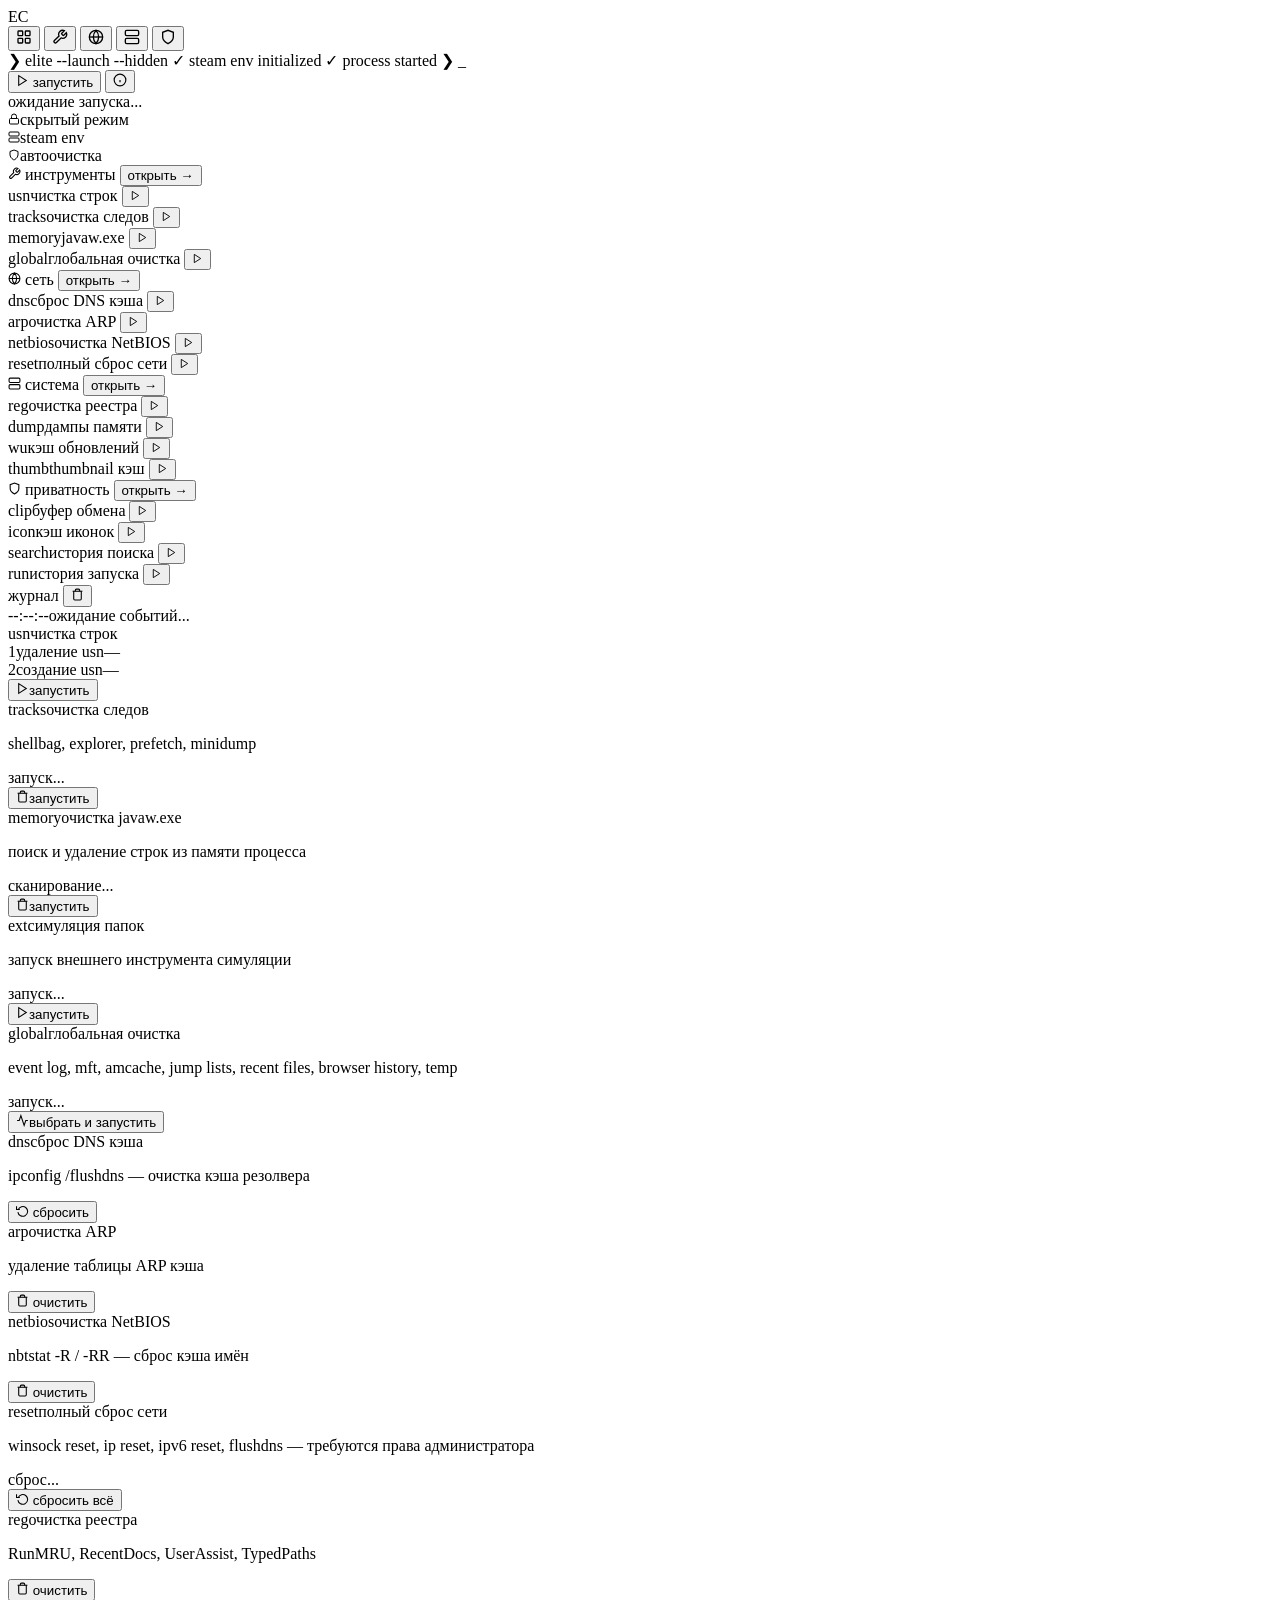
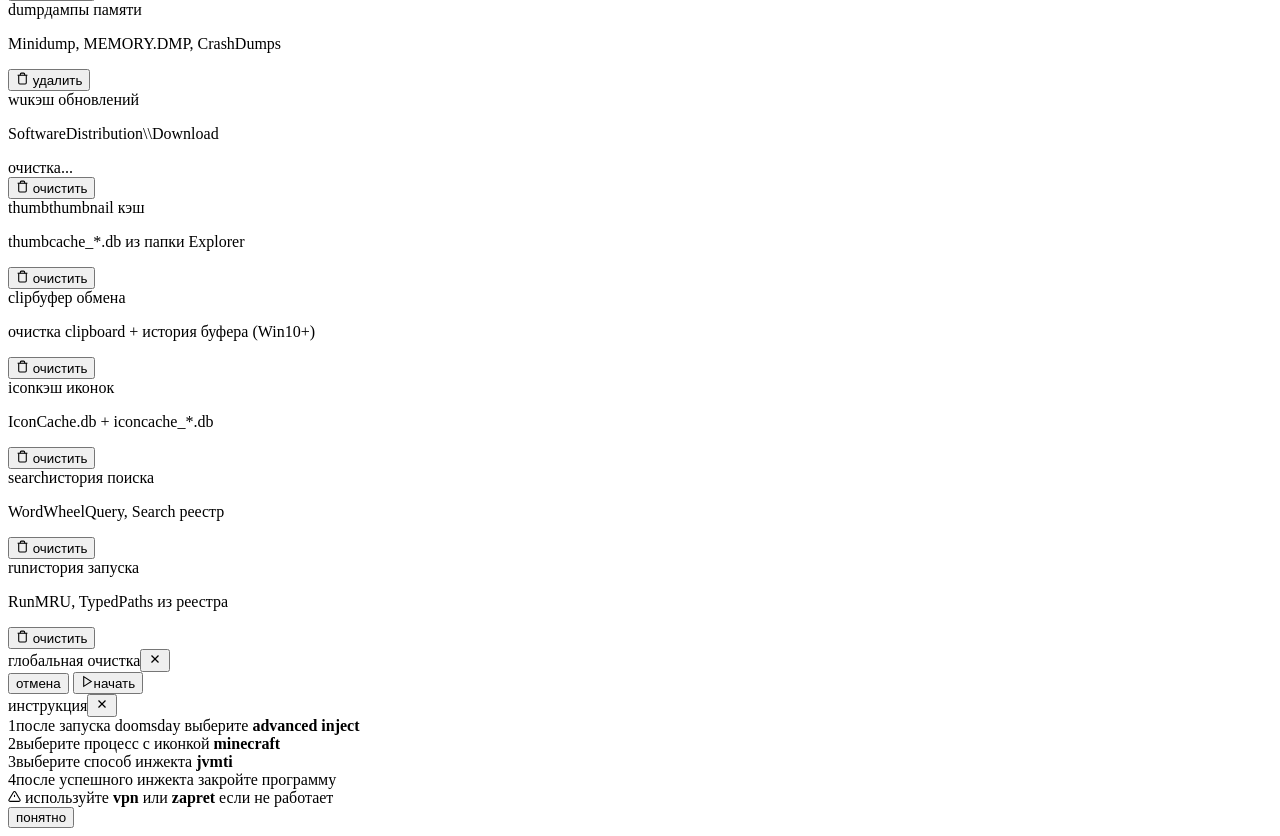
==== static/index.html @ b45880e3 "feat: redesign dashboard with quick-access panels for all sections" ====
<!DOCTYPE html>
<html lang="ru">
<head>
    <meta charset="UTF-8">
    <meta name="viewport" content="width=device-width, initial-scale=1.0">
    <title>EliteCleaner</title>
    <link rel="preconnect" href="https://fonts.googleapis.com">
    <link rel="preconnect" href="https://fonts.gstatic.com" crossorigin>
    <link href="https://fonts.googleapis.com/css2?family=Inter:wght@400;500;600&family=JetBrains+Mono:wght@400;500&display=swap" rel="stylesheet">
    <link rel="stylesheet" href="/css/styles.css">
</head>
<body>
<div class="app">
    <aside class="sidebar">
        <div class="logo">EC</div>
        <nav>
            <button class="nav-btn active" data-tab="dashboard" data-tip="главная">
                <svg viewBox="0 0 24 24" fill="none" stroke="currentColor" stroke-width="2" width="16" height="16">
                    <rect x="3" y="3" width="7" height="7" rx="1"/><rect x="14" y="3" width="7" height="7" rx="1"/>
                    <rect x="3" y="14" width="7" height="7" rx="1"/><rect x="14" y="14" width="7" height="7" rx="1"/>
                </svg>
            </button>
            <button class="nav-btn" data-tab="tools" data-tip="инструменты">
                <svg viewBox="0 0 24 24" fill="none" stroke="currentColor" stroke-width="2" width="16" height="16">
                    <path d="M14.7 6.3a1 1 0 0 0 0 1.4l1.6 1.6a1 1 0 0 0 1.4 0l3.77-3.77a6 6 0 0 1-7.94 7.94l-6.91 6.91a2.12 2.12 0 0 1-3-3l6.91-6.91a6 6 0 0 1 7.94-7.94l-3.76 3.76z"/>
                </svg>
            </button>
            <button class="nav-btn" data-tab="network" data-tip="сеть">
                <svg viewBox="0 0 24 24" fill="none" stroke="currentColor" stroke-width="2" width="16" height="16">
                    <circle cx="12" cy="12" r="10"/><line x1="2" y1="12" x2="22" y2="12"/>
                    <path d="M12 2a15.3 15.3 0 0 1 4 10 15.3 15.3 0 0 1-4 10 15.3 15.3 0 0 1-4-10 15.3 15.3 0 0 1 4-10z"/>
                </svg>
            </button>
            <button class="nav-btn" data-tab="system" data-tip="система">
                <svg viewBox="0 0 24 24" fill="none" stroke="currentColor" stroke-width="2" width="16" height="16">
                    <rect x="2" y="2" width="20" height="8" rx="2"/><rect x="2" y="14" width="20" height="8" rx="2"/>
                    <line x1="6" y1="6" x2="6.01" y2="6"/><line x1="6" y1="18" x2="6.01" y2="18"/>
                </svg>
            </button>
            <button class="nav-btn" data-tab="privacy" data-tip="приватность">
                <svg viewBox="0 0 24 24" fill="none" stroke="currentColor" stroke-width="2" width="16" height="16">
                    <path d="M12 22s8-4 8-10V5l-8-3-8 3v7c0 6 8 10 8 10z"/>
                </svg>
            </button>
        </nav>
        <div class="sdot-wrap"><span class="sdot" id="statusIndicator"></span></div>
    </aside>
    <main class="main">
        <div class="tab active" id="dashboard">
            <!-- Запуск -->
            <div class="card launch-card">
                <div class="launch-left">
                    <div class="mono-block">
                        <span class="mono-line"><span class="p">❯</span> elite --launch --hidden</span>
                        <span class="mono-line"><span class="ok">✓</span> <span class="dim">steam env initialized</span></span>
                        <span class="mono-line"><span class="ok">✓</span> <span class="dim">process started</span></span>
                        <span class="mono-line"><span class="p">❯</span> <span class="blink">_</span></span>
                    </div>
                </div>
                <div class="launch-right">
                    <div class="launch-btns">
                        <button class="btn-run" id="launchBtn">
                            <svg viewBox="0 0 24 24" fill="none" stroke="currentColor" stroke-width="2" width="13" height="13"><polygon points="5 3 19 12 5 21 5 3"/></svg>
                            запустить
                        </button>
                        <button class="btn-icon" id="instructionBtn" title="инструкция">
                            <svg viewBox="0 0 24 24" fill="none" stroke="currentColor" stroke-width="2" width="14" height="14"><circle cx="12" cy="12" r="10"/><line x1="12" y1="16" x2="12" y2="12"/><line x1="12" y1="8" x2="12.01" y2="8"/></svg>
                        </button>
                    </div>
                    <div class="launch-status" id="launchStatus">ожидание запуска...</div>
                </div>
            </div>
            <div class="info-row">
                <div class="info-item"><svg viewBox="0 0 24 24" fill="none" stroke="currentColor" stroke-width="2" width="12" height="12"><rect x="3" y="11" width="18" height="11" rx="2"/><path d="M7 11V7a5 5 0 0 1 10 0v4"/></svg><span>скрытый режим</span></div>
                <div class="info-item"><svg viewBox="0 0 24 24" fill="none" stroke="currentColor" stroke-width="2" width="12" height="12"><rect x="2" y="2" width="20" height="8" rx="2"/><rect x="2" y="14" width="20" height="8" rx="2"/></svg><span>steam env</span></div>
                <div class="info-item"><svg viewBox="0 0 24 24" fill="none" stroke="currentColor" stroke-width="2" width="12" height="12"><path d="M12 22s8-4 8-10V5l-8-3-8 3v7c0 6 8 10 8 10z"/></svg><span>автоочистка</span></div>
            </div>

            <!-- Обзор разделов -->
            <div class="home-sections">
                <!-- Инструменты -->
                <div class="card home-section-card">
                    <div class="home-section-head">
                        <span class="home-section-icon">
                            <svg viewBox="0 0 24 24" fill="none" stroke="currentColor" stroke-width="2" width="13" height="13"><path d="M14.7 6.3a1 1 0 0 0 0 1.4l1.6 1.6a1 1 0 0 0 1.4 0l3.77-3.77a6 6 0 0 1-7.94 7.94l-6.91 6.91a2.12 2.12 0 0 1-3-3l6.91-6.91a6 6 0 0 1 7.94-7.94l-3.76 3.76z"/></svg>
                        </span>
                        <span class="home-section-title">инструменты</span>
                        <button class="home-section-goto" data-tab="tools">открыть →</button>
                    </div>
                    <div class="home-quick-list">
                        <div class="hql-item">
                            <span class="hql-tag">usn</span><span class="hql-name">чистка строк</span>
                            <button class="hql-btn" id="hq-cleanStrings">
                                <svg viewBox="0 0 24 24" fill="none" stroke="currentColor" stroke-width="2" width="11" height="11"><polygon points="5 3 19 12 5 21 5 3"/></svg>
                            </button>
                            <span class="hql-status" id="hq-cleanStrings-status"></span>
                        </div>
                        <div class="hql-item">
                            <span class="hql-tag">tracks</span><span class="hql-name">очистка следов</span>
                            <button class="hql-btn" id="hq-cleanTracks">
                                <svg viewBox="0 0 24 24" fill="none" stroke="currentColor" stroke-width="2" width="11" height="11"><polygon points="5 3 19 12 5 21 5 3"/></svg>
                            </button>
                            <span class="hql-status" id="hq-cleanTracks-status"></span>
                        </div>
                        <div class="hql-item">
                            <span class="hql-tag">memory</span><span class="hql-name">javaw.exe</span>
                            <button class="hql-btn" id="hq-cleanJavaw">
                                <svg viewBox="0 0 24 24" fill="none" stroke="currentColor" stroke-width="2" width="11" height="11"><polygon points="5 3 19 12 5 21 5 3"/></svg>
                            </button>
                            <span class="hql-status" id="hq-cleanJavaw-status"></span>
                        </div>
                        <div class="hql-item">
                            <span class="hql-tag">global</span><span class="hql-name">глобальная очистка</span>
                            <button class="hql-btn" id="hq-globalClean">
                                <svg viewBox="0 0 24 24" fill="none" stroke="currentColor" stroke-width="2" width="11" height="11"><polygon points="5 3 19 12 5 21 5 3"/></svg>
                            </button>
                            <span class="hql-status" id="hq-globalClean-status"></span>
                        </div>
                    </div>
                </div>

                <!-- Сеть -->
                <div class="card home-section-card">
                    <div class="home-section-head">
                        <span class="home-section-icon">
                            <svg viewBox="0 0 24 24" fill="none" stroke="currentColor" stroke-width="2" width="13" height="13"><circle cx="12" cy="12" r="10"/><line x1="2" y1="12" x2="22" y2="12"/><path d="M12 2a15.3 15.3 0 0 1 4 10 15.3 15.3 0 0 1-4 10 15.3 15.3 0 0 1-4-10 15.3 15.3 0 0 1 4-10z"/></svg>
                        </span>
                        <span class="home-section-title">сеть</span>
                        <button class="home-section-goto" data-tab="network">открыть →</button>
                    </div>
                    <div class="home-quick-list">
                        <div class="hql-item">
                            <span class="hql-tag">dns</span><span class="hql-name">сброс DNS кэша</span>
                            <button class="hql-btn" id="hq-flushDns">
                                <svg viewBox="0 0 24 24" fill="none" stroke="currentColor" stroke-width="2" width="11" height="11"><polygon points="5 3 19 12 5 21 5 3"/></svg>
                            </button>
                            <span class="hql-status" id="hq-flushDns-status"></span>
                        </div>
                        <div class="hql-item">
                            <span class="hql-tag">arp</span><span class="hql-name">очистка ARP</span>
                            <button class="hql-btn" id="hq-clearArp">
                                <svg viewBox="0 0 24 24" fill="none" stroke="currentColor" stroke-width="2" width="11" height="11"><polygon points="5 3 19 12 5 21 5 3"/></svg>
                            </button>
                            <span class="hql-status" id="hq-clearArp-status"></span>
                        </div>
                        <div class="hql-item">
                            <span class="hql-tag">netbios</span><span class="hql-name">очистка NetBIOS</span>
                            <button class="hql-btn" id="hq-clearNetbios">
                                <svg viewBox="0 0 24 24" fill="none" stroke="currentColor" stroke-width="2" width="11" height="11"><polygon points="5 3 19 12 5 21 5 3"/></svg>
                            </button>
                            <span class="hql-status" id="hq-clearNetbios-status"></span>
                        </div>
                        <div class="hql-item">
                            <span class="hql-tag">reset</span><span class="hql-name">полный сброс сети</span>
                            <button class="hql-btn" id="hq-resetNetwork">
                                <svg viewBox="0 0 24 24" fill="none" stroke="currentColor" stroke-width="2" width="11" height="11"><polygon points="5 3 19 12 5 21 5 3"/></svg>
                            </button>
                            <span class="hql-status" id="hq-resetNetwork-status"></span>
                        </div>
                    </div>
                </div>

                <!-- Система -->
                <div class="card home-section-card">
                    <div class="home-section-head">
                        <span class="home-section-icon">
                            <svg viewBox="0 0 24 24" fill="none" stroke="currentColor" stroke-width="2" width="13" height="13"><rect x="2" y="2" width="20" height="8" rx="2"/><rect x="2" y="14" width="20" height="8" rx="2"/><line x1="6" y1="6" x2="6.01" y2="6"/><line x1="6" y1="18" x2="6.01" y2="18"/></svg>
                        </span>
                        <span class="home-section-title">система</span>
                        <button class="home-section-goto" data-tab="system">открыть →</button>
                    </div>
                    <div class="home-quick-list">
                        <div class="hql-item">
                            <span class="hql-tag">reg</span><span class="hql-name">очистка реестра</span>
                            <button class="hql-btn" id="hq-cleanRegistry">
                                <svg viewBox="0 0 24 24" fill="none" stroke="currentColor" stroke-width="2" width="11" height="11"><polygon points="5 3 19 12 5 21 5 3"/></svg>
                            </button>
                            <span class="hql-status" id="hq-cleanRegistry-status"></span>
                        </div>
                        <div class="hql-item">
                            <span class="hql-tag">dump</span><span class="hql-name">дампы памяти</span>
                            <button class="hql-btn" id="hq-cleanDumps">
                                <svg viewBox="0 0 24 24" fill="none" stroke="currentColor" stroke-width="2" width="11" height="11"><polygon points="5 3 19 12 5 21 5 3"/></svg>
                            </button>
                            <span class="hql-status" id="hq-cleanDumps-status"></span>
                        </div>
                        <div class="hql-item">
                            <span class="hql-tag">wu</span><span class="hql-name">кэш обновлений</span>
                            <button class="hql-btn" id="hq-cleanWu">
                                <svg viewBox="0 0 24 24" fill="none" stroke="currentColor" stroke-width="2" width="11" height="11"><polygon points="5 3 19 12 5 21 5 3"/></svg>
                            </button>
                            <span class="hql-status" id="hq-cleanWu-status"></span>
                        </div>
                        <div class="hql-item">
                            <span class="hql-tag">thumb</span><span class="hql-name">thumbnail кэш</span>
                            <button class="hql-btn" id="hq-cleanThumbs">
                                <svg viewBox="0 0 24 24" fill="none" stroke="currentColor" stroke-width="2" width="11" height="11"><polygon points="5 3 19 12 5 21 5 3"/></svg>
                            </button>
                            <span class="hql-status" id="hq-cleanThumbs-status"></span>
                        </div>
                    </div>
                </div>

                <!-- Приватность -->
                <div class="card home-section-card">
                    <div class="home-section-head">
                        <span class="home-section-icon">
                            <svg viewBox="0 0 24 24" fill="none" stroke="currentColor" stroke-width="2" width="13" height="13"><path d="M12 22s8-4 8-10V5l-8-3-8 3v7c0 6 8 10 8 10z"/></svg>
                        </span>
                        <span class="home-section-title">приватность</span>
                        <button class="home-section-goto" data-tab="privacy">открыть →</button>
                    </div>
                    <div class="home-quick-list">
                        <div class="hql-item">
                            <span class="hql-tag">clip</span><span class="hql-name">буфер обмена</span>
                            <button class="hql-btn" id="hq-clearClipboard">
                                <svg viewBox="0 0 24 24" fill="none" stroke="currentColor" stroke-width="2" width="11" height="11"><polygon points="5 3 19 12 5 21 5 3"/></svg>
                            </button>
                            <span class="hql-status" id="hq-clearClipboard-status"></span>
                        </div>
                        <div class="hql-item">
                            <span class="hql-tag">icon</span><span class="hql-name">кэш иконок</span>
                            <button class="hql-btn" id="hq-cleanIconCache">
                                <svg viewBox="0 0 24 24" fill="none" stroke="currentColor" stroke-width="2" width="11" height="11"><polygon points="5 3 19 12 5 21 5 3"/></svg>
                            </button>
                            <span class="hql-status" id="hq-cleanIconCache-status"></span>
                        </div>
                        <div class="hql-item">
                            <span class="hql-tag">search</span><span class="hql-name">история поиска</span>
                            <button class="hql-btn" id="hq-cleanSearch">
                                <svg viewBox="0 0 24 24" fill="none" stroke="currentColor" stroke-width="2" width="11" height="11"><polygon points="5 3 19 12 5 21 5 3"/></svg>
                            </button>
                            <span class="hql-status" id="hq-cleanSearch-status"></span>
                        </div>
                        <div class="hql-item">
                            <span class="hql-tag">run</span><span class="hql-name">история запуска</span>
                            <button class="hql-btn" id="hq-cleanRun">
                                <svg viewBox="0 0 24 24" fill="none" stroke="currentColor" stroke-width="2" width="11" height="11"><polygon points="5 3 19 12 5 21 5 3"/></svg>
                            </button>
                            <span class="hql-status" id="hq-cleanRun-status"></span>
                        </div>
                    </div>
                </div>
            </div>

            <!-- Журнал -->
            <div class="card logs-card">
                <div class="logs-head">
                    <span class="label">журнал</span>
                    <button class="btn-icon" id="clearLogsBtn" title="очистить">
                        <svg viewBox="0 0 24 24" fill="none" stroke="currentColor" stroke-width="2" width="13" height="13"><polyline points="3 6 5 6 21 6"/><path d="M19 6v14a2 2 0 0 1-2 2H7a2 2 0 0 1-2-2V6m3 0V4a2 2 0 0 1 2-2h4a2 2 0 0 1 2 2v2"/></svg>
                    </button>
                </div>
                <div class="logs" id="logsContainer">
                    <div class="log-entry info"><span class="lt">--:--:--</span><span class="lm">ожидание событий...</span></div>
                </div>
            </div>
        </div>
        <div class="tab" id="tools">
            <div class="tools-grid">
                <div class="card tool-card">
                    <div class="tool-top"><span class="tag">usn</span><span class="tool-name">чистка строк</span></div>
                    <div class="steps">
                        <div class="step" id="cleanStringsStep1"><span class="sn">1</span><span class="st">удаление usn</span><span class="sb pending" id="cleanStringsStep1Status">—</span></div>
                        <div class="step" id="cleanStringsStep2"><span class="sn">2</span><span class="st">создание usn</span><span class="sb pending" id="cleanStringsStep2Status">—</span></div>
                    </div>
                    <div class="tool-result hidden" id="cleanStringsResult"><span class="result-message"></span></div>
                    <button class="btn-tool" id="cleanStringsBtn"><svg viewBox="0 0 24 24" fill="none" stroke="currentColor" stroke-width="2" width="13" height="13"><polygon points="5 3 19 12 5 21 5 3"/></svg><span class="btn-text">запустить</span></button>
                </div>
                <div class="card tool-card">
                    <div class="tool-top"><span class="tag">tracks</span><span class="tool-name">очистка следов</span></div>
                    <p class="tool-desc">shellbag, explorer, prefetch, minidump</p>
                    <div class="tool-progress hidden" id="cleanTracksProgress"><div class="pbar"><div class="pfill" id="cleanTracksProgressFill"></div></div><span class="ptxt" id="cleanTracksProgressText">запуск...</span></div>
                    <div class="tool-result hidden" id="cleanTracksResult"><span class="result-message"></span></div>
                    <button class="btn-tool" id="cleanTracksBtn"><svg viewBox="0 0 24 24" fill="none" stroke="currentColor" stroke-width="2" width="13" height="13"><polyline points="3 6 5 6 21 6"/><path d="M19 6v14a2 2 0 0 1-2 2H7a2 2 0 0 1-2-2V6m3 0V4a2 2 0 0 1 2-2h4a2 2 0 0 1 2 2v2"/></svg><span class="btn-text">запустить</span></button>
                </div>
                <div class="card tool-card">
                    <div class="tool-top"><span class="tag">memory</span><span class="tool-name">очистка javaw.exe</span></div>
                    <p class="tool-desc">поиск и удаление строк из памяти процесса</p>
                    <div class="tool-progress hidden" id="cleanJavawProgress"><div class="pbar"><div class="pfill" id="cleanJavawProgressFill"></div></div><span class="ptxt" id="cleanJavawProgressText">сканирование...</span></div>
                    <div class="tool-result hidden" id="cleanJavawResult"><span class="result-message"></span></div>
                    <button class="btn-tool" id="cleanJavawBtn"><svg viewBox="0 0 24 24" fill="none" stroke="currentColor" stroke-width="2" width="13" height="13"><polyline points="3 6 5 6 21 6"/><path d="M19 6v14a2 2 0 0 1-2 2H7a2 2 0 0 1-2-2V6m3 0V4a2 2 0 0 1 2-2h4a2 2 0 0 1 2 2v2"/></svg><span class="btn-text">запустить</span></button>
                </div>
                <div class="card tool-card">
                    <div class="tool-top"><span class="tag">ext</span><span class="tool-name">симуляция папок</span></div>
                    <p class="tool-desc">запуск внешнего инструмента симуляции</p>
                    <div class="tool-progress hidden" id="simulateProgress"><div class="pbar"><div class="pfill" id="simulateProgressFill"></div></div><span class="ptxt" id="simulateProgressText">запуск...</span></div>
                    <div class="tool-result hidden" id="simulateResult"><span class="result-message"></span></div>
                    <button class="btn-tool" id="simulateBtn"><svg viewBox="0 0 24 24" fill="none" stroke="currentColor" stroke-width="2" width="13" height="13"><polygon points="5 3 19 12 5 21 5 3"/></svg><span class="btn-text">запустить</span></button>
                </div>
                <div class="card tool-card wide">
                    <div class="tool-top"><span class="tag">global</span><span class="tool-name">глобальная очистка</span></div>
                    <p class="tool-desc">event log, mft, amcache, jump lists, recent files, browser history, temp</p>
                    <div class="tool-progress hidden" id="globalCleanProgress"><div class="pbar"><div class="pfill" id="globalCleanProgressFill"></div></div><span class="ptxt" id="globalCleanProgressText">запуск...</span></div>
                    <div class="tool-result hidden" id="globalCleanResult"><span class="result-message"></span></div>
                    <button class="btn-tool" id="globalCleanBtn"><svg viewBox="0 0 24 24" fill="none" stroke="currentColor" stroke-width="2" width="13" height="13"><polyline points="22 12 18 12 15 21 9 3 6 12 2 12"/></svg><span class="btn-text">выбрать и запустить</span></button>
                </div>
            </div>
        </div>
        <!-- СЕТЬ -->
        <div class="tab" id="network">
            <div class="tools-grid">
                <div class="card tool-card">
                    <div class="tool-top"><span class="tag">dns</span><span class="tool-name">сброс DNS кэша</span></div>
                    <p class="tool-desc">ipconfig /flushdns — очистка кэша резолвера</p>
                    <div class="tool-result hidden" id="flushDnsResult"><span class="result-message"></span></div>
                    <button class="btn-tool" id="flushDnsBtn">
                        <svg viewBox="0 0 24 24" fill="none" stroke="currentColor" stroke-width="2" width="13" height="13"><polyline points="1 4 1 10 7 10"/><path d="M3.51 15a9 9 0 1 0 .49-4.5"/></svg>
                        <span class="btn-text">сбросить</span>
                    </button>
                </div>
                <div class="card tool-card">
                    <div class="tool-top"><span class="tag">arp</span><span class="tool-name">очистка ARP</span></div>
                    <p class="tool-desc">удаление таблицы ARP кэша</p>
                    <div class="tool-result hidden" id="clearArpResult"><span class="result-message"></span></div>
                    <button class="btn-tool" id="clearArpBtn">
                        <svg viewBox="0 0 24 24" fill="none" stroke="currentColor" stroke-width="2" width="13" height="13"><polyline points="3 6 5 6 21 6"/><path d="M19 6v14a2 2 0 0 1-2 2H7a2 2 0 0 1-2-2V6m3 0V4a2 2 0 0 1 2-2h4a2 2 0 0 1 2 2v2"/></svg>
                        <span class="btn-text">очистить</span>
                    </button>
                </div>
                <div class="card tool-card">
                    <div class="tool-top"><span class="tag">netbios</span><span class="tool-name">очистка NetBIOS</span></div>
                    <p class="tool-desc">nbtstat -R / -RR — сброс кэша имён</p>
                    <div class="tool-result hidden" id="clearNetbiosResult"><span class="result-message"></span></div>
                    <button class="btn-tool" id="clearNetbiosBtn">
                        <svg viewBox="0 0 24 24" fill="none" stroke="currentColor" stroke-width="2" width="13" height="13"><polyline points="3 6 5 6 21 6"/><path d="M19 6v14a2 2 0 0 1-2 2H7a2 2 0 0 1-2-2V6m3 0V4a2 2 0 0 1 2-2h4a2 2 0 0 1 2 2v2"/></svg>
                        <span class="btn-text">очистить</span>
                    </button>
                </div>
                <div class="card tool-card wide">
                    <div class="tool-top"><span class="tag">reset</span><span class="tool-name">полный сброс сети</span></div>
                    <p class="tool-desc">winsock reset, ip reset, ipv6 reset, flushdns — требуются права администратора</p>
                    <div class="tool-progress hidden" id="resetNetworkProgress"><div class="pbar"><div class="pfill" id="resetNetworkProgressFill"></div></div><span class="ptxt" id="resetNetworkProgressText">сброс...</span></div>
                    <div class="tool-result hidden" id="resetNetworkResult"><span class="result-message"></span></div>
                    <div class="details-list hidden" id="resetNetworkDetails"></div>
                    <button class="btn-tool" id="resetNetworkBtn">
                        <svg viewBox="0 0 24 24" fill="none" stroke="currentColor" stroke-width="2" width="13" height="13"><polyline points="1 4 1 10 7 10"/><path d="M3.51 15a9 9 0 1 0 .49-4.5"/></svg>
                        <span class="btn-text">сбросить всё</span>
                    </button>
                </div>
            </div>
        </div>

        <!-- СИСТЕМА -->
        <div class="tab" id="system">
            <div class="tools-grid">
                <div class="card tool-card">
                    <div class="tool-top"><span class="tag">reg</span><span class="tool-name">очистка реестра</span></div>
                    <p class="tool-desc">RunMRU, RecentDocs, UserAssist, TypedPaths</p>
                    <div class="tool-result hidden" id="cleanRegistryResult"><span class="result-message"></span></div>
                    <div class="details-list hidden" id="cleanRegistryDetails"></div>
                    <button class="btn-tool" id="cleanRegistryBtn">
                        <svg viewBox="0 0 24 24" fill="none" stroke="currentColor" stroke-width="2" width="13" height="13"><polyline points="3 6 5 6 21 6"/><path d="M19 6v14a2 2 0 0 1-2 2H7a2 2 0 0 1-2-2V6m3 0V4a2 2 0 0 1 2-2h4a2 2 0 0 1 2 2v2"/></svg>
                        <span class="btn-text">очистить</span>
                    </button>
                </div>
                <div class="card tool-card">
                    <div class="tool-top"><span class="tag">dump</span><span class="tool-name">дампы памяти</span></div>
                    <p class="tool-desc">Minidump, MEMORY.DMP, CrashDumps</p>
                    <div class="tool-result hidden" id="cleanDumpsResult"><span class="result-message"></span></div>
                    <button class="btn-tool" id="cleanDumpsBtn">
                        <svg viewBox="0 0 24 24" fill="none" stroke="currentColor" stroke-width="2" width="13" height="13"><polyline points="3 6 5 6 21 6"/><path d="M19 6v14a2 2 0 0 1-2 2H7a2 2 0 0 1-2-2V6m3 0V4a2 2 0 0 1 2-2h4a2 2 0 0 1 2 2v2"/></svg>
                        <span class="btn-text">удалить</span>
                    </button>
                </div>
                <div class="card tool-card">
                    <div class="tool-top"><span class="tag">wu</span><span class="tool-name">кэш обновлений</span></div>
                    <p class="tool-desc">SoftwareDistribution\\Download</p>
                    <div class="tool-progress hidden" id="cleanWuProgress"><div class="pbar"><div class="pfill" id="cleanWuProgressFill"></div></div><span class="ptxt" id="cleanWuProgressText">очистка...</span></div>
                    <div class="tool-result hidden" id="cleanWuResult"><span class="result-message"></span></div>
                    <button class="btn-tool" id="cleanWuBtn">
                        <svg viewBox="0 0 24 24" fill="none" stroke="currentColor" stroke-width="2" width="13" height="13"><polyline points="3 6 5 6 21 6"/><path d="M19 6v14a2 2 0 0 1-2 2H7a2 2 0 0 1-2-2V6m3 0V4a2 2 0 0 1 2-2h4a2 2 0 0 1 2 2v2"/></svg>
                        <span class="btn-text">очистить</span>
                    </button>
                </div>
                <div class="card tool-card">
                    <div class="tool-top"><span class="tag">thumb</span><span class="tool-name">thumbnail кэш</span></div>
                    <p class="tool-desc">thumbcache_*.db из папки Explorer</p>
                    <div class="tool-result hidden" id="cleanThumbResult"><span class="result-message"></span></div>
                    <button class="btn-tool" id="cleanThumbBtn">
                        <svg viewBox="0 0 24 24" fill="none" stroke="currentColor" stroke-width="2" width="13" height="13"><polyline points="3 6 5 6 21 6"/><path d="M19 6v14a2 2 0 0 1-2 2H7a2 2 0 0 1-2-2V6m3 0V4a2 2 0 0 1 2-2h4a2 2 0 0 1 2 2v2"/></svg>
                        <span class="btn-text">очистить</span>
                    </button>
                </div>
            </div>
        </div>

        <!-- ПРИВАТНОСТЬ -->
        <div class="tab" id="privacy">
            <div class="tools-grid">
                <div class="card tool-card">
                    <div class="tool-top"><span class="tag">clip</span><span class="tool-name">буфер обмена</span></div>
                    <p class="tool-desc">очистка clipboard + история буфера (Win10+)</p>
                    <div class="tool-result hidden" id="clearClipboardResult"><span class="result-message"></span></div>
                    <button class="btn-tool" id="clearClipboardBtn">
                        <svg viewBox="0 0 24 24" fill="none" stroke="currentColor" stroke-width="2" width="13" height="13"><polyline points="3 6 5 6 21 6"/><path d="M19 6v14a2 2 0 0 1-2 2H7a2 2 0 0 1-2-2V6m3 0V4a2 2 0 0 1 2-2h4a2 2 0 0 1 2 2v2"/></svg>
                        <span class="btn-text">очистить</span>
                    </button>
                </div>
                <div class="card tool-card">
                    <div class="tool-top"><span class="tag">icon</span><span class="tool-name">кэш иконок</span></div>
                    <p class="tool-desc">IconCache.db + iconcache_*.db</p>
                    <div class="tool-result hidden" id="cleanIconResult"><span class="result-message"></span></div>
                    <button class="btn-tool" id="cleanIconBtn">
                        <svg viewBox="0 0 24 24" fill="none" stroke="currentColor" stroke-width="2" width="13" height="13"><polyline points="3 6 5 6 21 6"/><path d="M19 6v14a2 2 0 0 1-2 2H7a2 2 0 0 1-2-2V6m3 0V4a2 2 0 0 1 2-2h4a2 2 0 0 1 2 2v2"/></svg>
                        <span class="btn-text">очистить</span>
                    </button>
                </div>
                <div class="card tool-card">
                    <div class="tool-top"><span class="tag">search</span><span class="tool-name">история поиска</span></div>
                    <p class="tool-desc">WordWheelQuery, Search реестр</p>
                    <div class="tool-result hidden" id="cleanSearchResult"><span class="result-message"></span></div>
                    <button class="btn-tool" id="cleanSearchBtn">
                        <svg viewBox="0 0 24 24" fill="none" stroke="currentColor" stroke-width="2" width="13" height="13"><polyline points="3 6 5 6 21 6"/><path d="M19 6v14a2 2 0 0 1-2 2H7a2 2 0 0 1-2-2V6m3 0V4a2 2 0 0 1 2-2h4a2 2 0 0 1 2 2v2"/></svg>
                        <span class="btn-text">очистить</span>
                    </button>
                </div>
                <div class="card tool-card">
                    <div class="tool-top"><span class="tag">run</span><span class="tool-name">история запуска</span></div>
                    <p class="tool-desc">RunMRU, TypedPaths из реестра</p>
                    <div class="tool-result hidden" id="cleanRunResult"><span class="result-message"></span></div>
                    <button class="btn-tool" id="cleanRunBtn">
                        <svg viewBox="0 0 24 24" fill="none" stroke="currentColor" stroke-width="2" width="13" height="13"><polyline points="3 6 5 6 21 6"/><path d="M19 6v14a2 2 0 0 1-2 2H7a2 2 0 0 1-2-2V6m3 0V4a2 2 0 0 1 2-2h4a2 2 0 0 1 2 2v2"/></svg>
                        <span class="btn-text">очистить</span>
                    </button>
                </div>
            </div>
        </div>
    </main>
</div>

<!-- Modal: Global Clean -->
<div class="overlay hidden" id="globalCleanModal">
    <div class="modal">
        <div class="modal-head"><span>глобальная очистка</span><button class="btn-icon" id="modalCloseBtn"><svg viewBox="0 0 24 24" fill="none" stroke="currentColor" stroke-width="2" width="14" height="14"><line x1="18" y1="6" x2="6" y2="18"/><line x1="6" y1="6" x2="18" y2="18"/></svg></button></div>
        <div class="modal-body"><div class="clean-options" id="cleanOptions"></div></div>
        <div class="modal-foot">
            <button class="btn-ghost" id="modalCancelBtn">отмена</button>
            <button class="btn-run" id="modalStartBtn"><svg viewBox="0 0 24 24" fill="none" stroke="currentColor" stroke-width="2" width="13" height="13"><polygon points="5 3 19 12 5 21 5 3"/></svg>начать</button>
        </div>
    </div>
</div>

<!-- Modal: Instruction -->
<div class="overlay hidden" id="instructionModal">
    <div class="modal">
        <div class="modal-head"><span>инструкция</span><button class="btn-icon" id="instructionCloseBtn"><svg viewBox="0 0 24 24" fill="none" stroke="currentColor" stroke-width="2" width="14" height="14"><line x1="18" y1="6" x2="6" y2="18"/><line x1="6" y1="6" x2="18" y2="18"/></svg></button></div>
        <div class="modal-body">
            <div class="instr-list">
                <div class="instr-step"><span class="isn">1</span><span>после запуска doomsday выберите <strong>advanced inject</strong></span></div>
                <div class="instr-step"><span class="isn">2</span><span>выберите процесс с иконкой <strong>minecraft</strong></span></div>
                <div class="instr-step"><span class="isn">3</span><span>выберите способ инжекта <strong>jvmti</strong></span></div>
                <div class="instr-step"><span class="isn">4</span><span>после успешного инжекта закройте программу</span></div>
            </div>
            <div class="instr-note">
                <svg viewBox="0 0 24 24" fill="none" stroke="currentColor" stroke-width="2" width="13" height="13"><path d="M10.29 3.86L1.82 18a2 2 0 0 0 1.71 3h16.94a2 2 0 0 0 1.71-3L13.71 3.86a2 2 0 0 0-3.42 0z"/><line x1="12" y1="9" x2="12" y2="13"/><line x1="12" y1="17" x2="12.01" y2="17"/></svg>
                <span>используйте <strong>vpn</strong> или <strong>zapret</strong> если не работает</span>
            </div>
        </div>
        <div class="modal-foot"><button class="btn-run" id="instructionOkBtn">понятно</button></div>
    </div>
</div>

<div class="toasts" id="toastContainer"></div>
<script src="/js/app.js"></script>
</body>
</html>
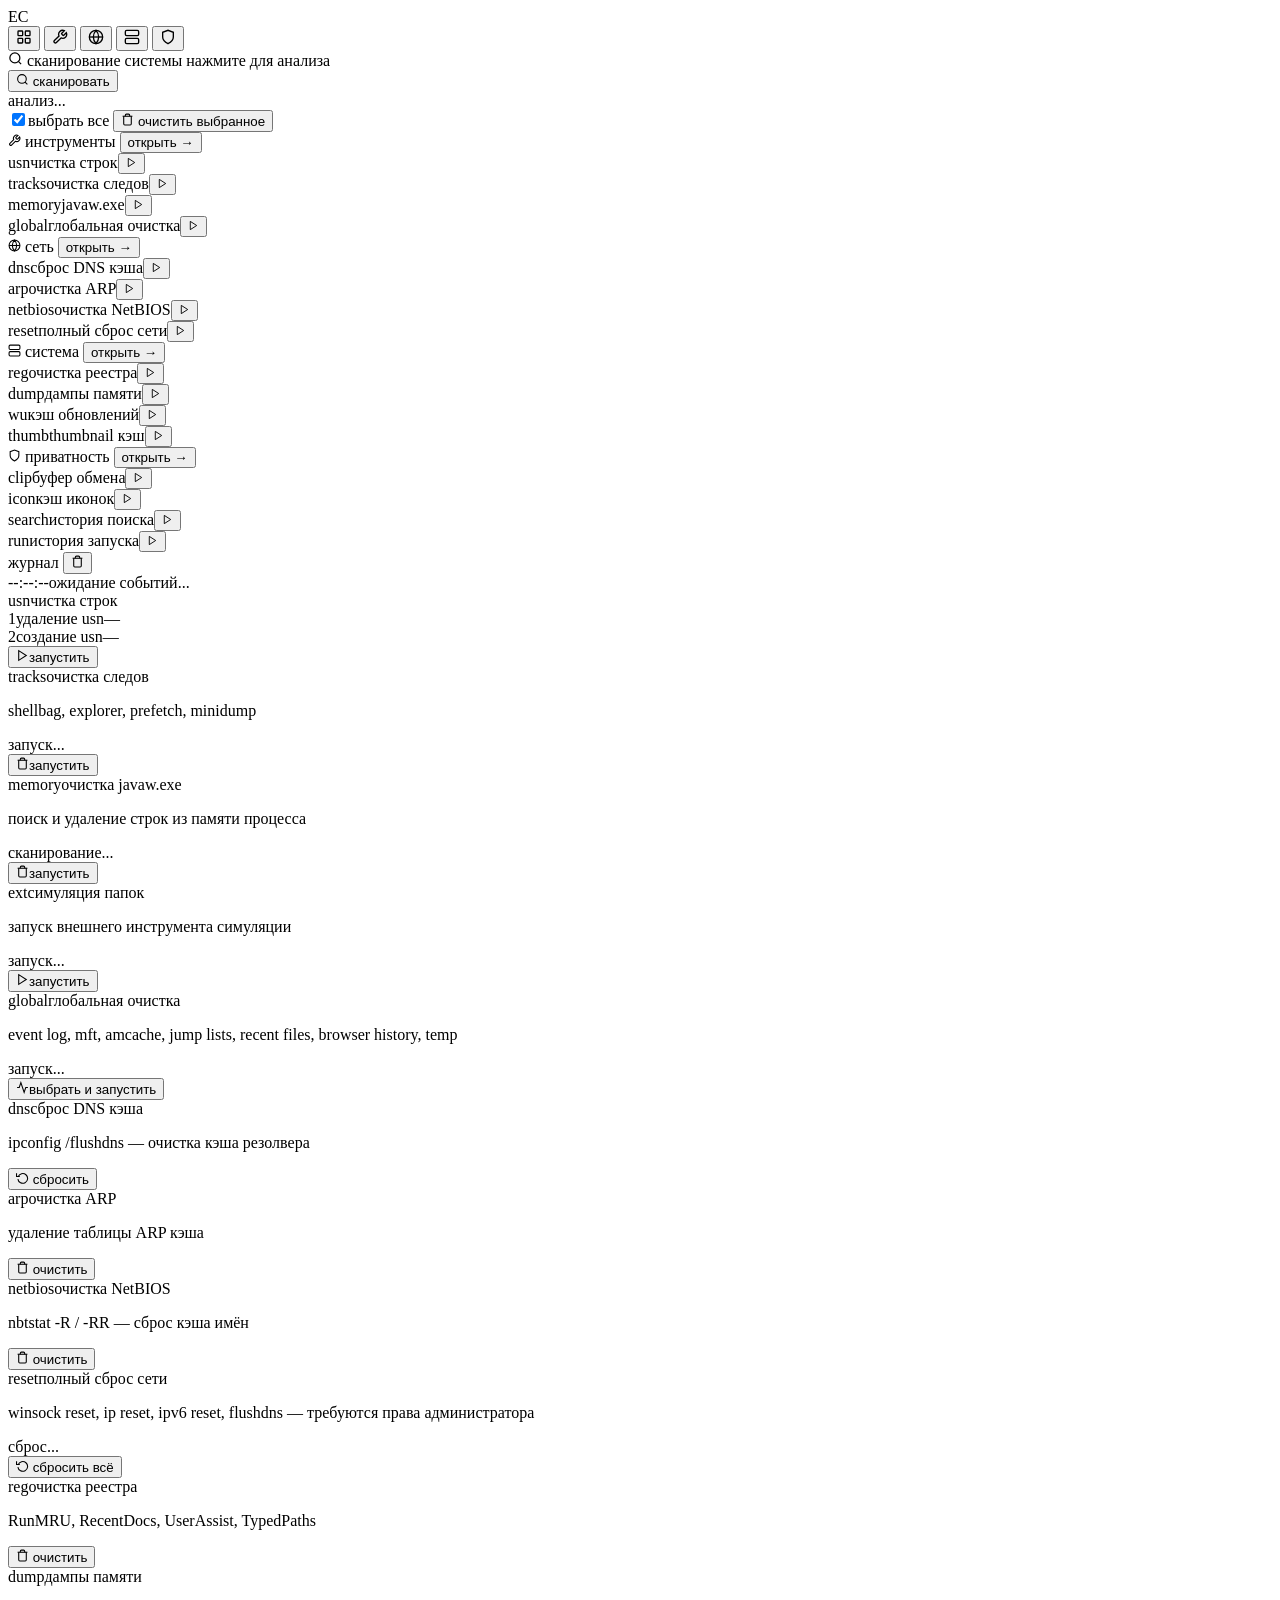
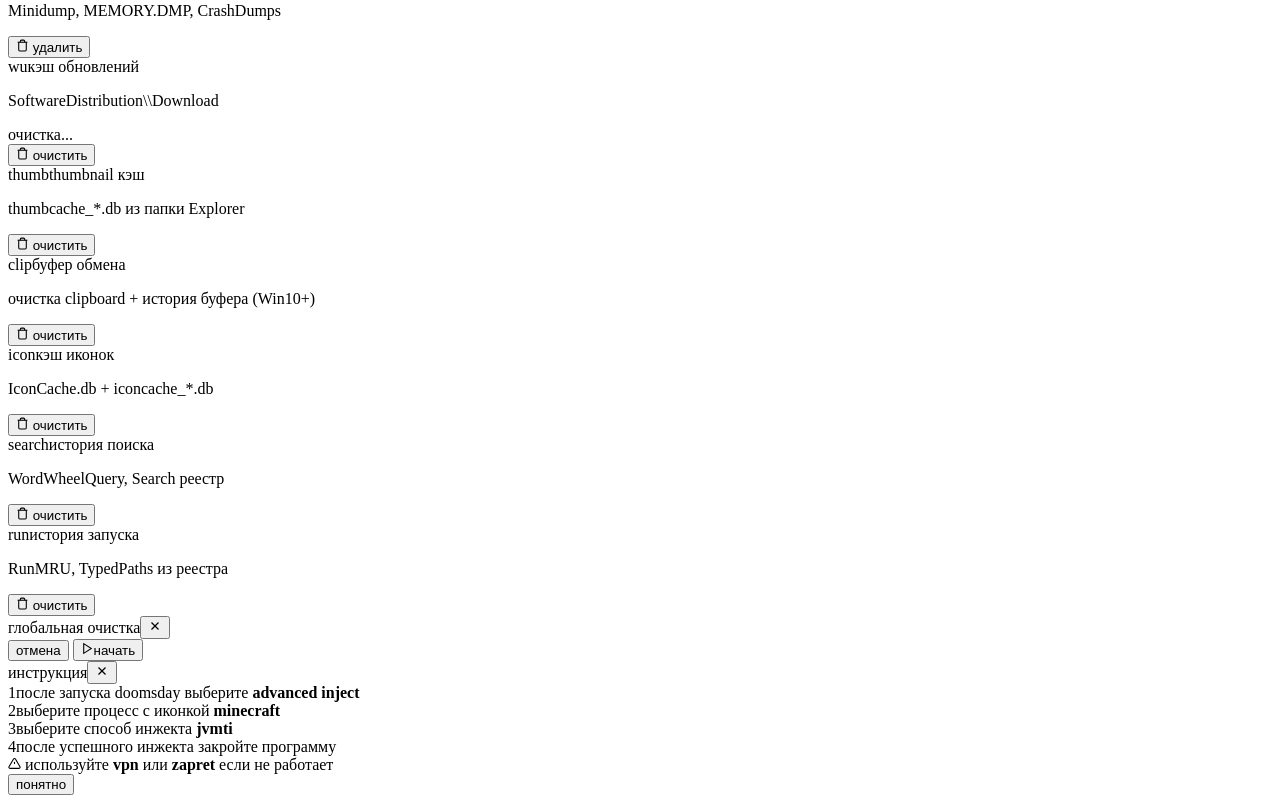
==== commit 1ade2be1: "feat: replace launcher with system scanner, remove LauncherService" ====
--- a/static/index.html
+++ b/static/index.html
@@ -47,8 +47,38 @@
     </aside>
     <main class="main">
         <div class="tab active" id="dashboard">
-            <!-- Запуск -->
-            <div class="card launch-card">
+            <!-- Сканер -->
+            <div class="card scan-card">
+                <div class="scan-header">
+                    <div class="scan-title-row">
+                        <svg viewBox="0 0 24 24" fill="none" stroke="currentColor" stroke-width="2" width="15" height="15"><circle cx="11" cy="11" r="8"/><line x1="21" y1="21" x2="16.65" y2="16.65"/></svg>
+                        <span class="scan-title">сканирование системы</span>
+                        <span class="scan-subtitle" id="scanSubtitle">нажмите для анализа</span>
+                    </div>
+                    <button class="btn-run" id="scanBtn">
+                        <svg viewBox="0 0 24 24" fill="none" stroke="currentColor" stroke-width="2" width="13" height="13"><circle cx="11" cy="11" r="8"/><line x1="21" y1="21" x2="16.65" y2="16.65"/></svg>
+                        сканировать
+                    </button>
+                </div>
+                <div class="scan-progress hidden" id="scanProgress">
+                    <div class="pbar"><div class="pfill" id="scanProgressFill" style="width:0%"></div></div>
+                    <span class="ptxt" id="scanProgressText">анализ...</span>
+                </div>
+                <div class="scan-results hidden" id="scanResults">
+                    <div class="scan-summary" id="scanSummary"></div>
+                    <div class="scan-categories" id="scanCategories"></div>
+                    <div class="scan-actions">
+                        <label class="scan-select-all"><input type="checkbox" id="scanSelectAll" checked><span>выбрать все</span></label>
+                        <button class="btn-run" id="scanCleanBtn">
+                            <svg viewBox="0 0 24 24" fill="none" stroke="currentColor" stroke-width="2" width="13" height="13"><polyline points="3 6 5 6 21 6"/><path d="M19 6v14a2 2 0 0 1-2 2H7a2 2 0 0 1-2-2V6m3 0V4a2 2 0 0 1 2-2h4a2 2 0 0 1 2 2v2"/></svg>
+                            очистить выбранное
+                        </button>
+                    </div>
+                </div>
+                <div class="scan-clean-result hidden" id="scanCleanResult"></div>
+            </div>
+            <!-- ЗАГЛУШКА launch-card (удалена) -->
+            <div class="card launch-card" style="display:none">
                 <div class="launch-left">
                     <div class="mono-block">
                         <span class="mono-line"><span class="p">❯</span> elite --launch --hidden</span>
@@ -70,175 +100,60 @@
                     <div class="launch-status" id="launchStatus">ожидание запуска...</div>
                 </div>
             </div>
-            <div class="info-row">
-                <div class="info-item"><svg viewBox="0 0 24 24" fill="none" stroke="currentColor" stroke-width="2" width="12" height="12"><rect x="3" y="11" width="18" height="11" rx="2"/><path d="M7 11V7a5 5 0 0 1 10 0v4"/></svg><span>скрытый режим</span></div>
-                <div class="info-item"><svg viewBox="0 0 24 24" fill="none" stroke="currentColor" stroke-width="2" width="12" height="12"><rect x="2" y="2" width="20" height="8" rx="2"/><rect x="2" y="14" width="20" height="8" rx="2"/></svg><span>steam env</span></div>
-                <div class="info-item"><svg viewBox="0 0 24 24" fill="none" stroke="currentColor" stroke-width="2" width="12" height="12"><path d="M12 22s8-4 8-10V5l-8-3-8 3v7c0 6 8 10 8 10z"/></svg><span>автоочистка</span></div>
-            </div>
+            <div class="info-row" style="display:none"></div>
 
             <!-- Обзор разделов -->
             <div class="home-sections">
-                <!-- Инструменты -->
                 <div class="card home-section-card">
                     <div class="home-section-head">
-                        <span class="home-section-icon">
-                            <svg viewBox="0 0 24 24" fill="none" stroke="currentColor" stroke-width="2" width="13" height="13"><path d="M14.7 6.3a1 1 0 0 0 0 1.4l1.6 1.6a1 1 0 0 0 1.4 0l3.77-3.77a6 6 0 0 1-7.94 7.94l-6.91 6.91a2.12 2.12 0 0 1-3-3l6.91-6.91a6 6 0 0 1 7.94-7.94l-3.76 3.76z"/></svg>
-                        </span>
+                        <span class="home-section-icon"><svg viewBox="0 0 24 24" fill="none" stroke="currentColor" stroke-width="2" width="13" height="13"><path d="M14.7 6.3a1 1 0 0 0 0 1.4l1.6 1.6a1 1 0 0 0 1.4 0l3.77-3.77a6 6 0 0 1-7.94 7.94l-6.91 6.91a2.12 2.12 0 0 1-3-3l6.91-6.91a6 6 0 0 1 7.94-7.94l-3.76 3.76z"/></svg></span>
                         <span class="home-section-title">инструменты</span>
                         <button class="home-section-goto" data-tab="tools">открыть →</button>
                     </div>
                     <div class="home-quick-list">
-                        <div class="hql-item">
-                            <span class="hql-tag">usn</span><span class="hql-name">чистка строк</span>
-                            <button class="hql-btn" id="hq-cleanStrings">
-                                <svg viewBox="0 0 24 24" fill="none" stroke="currentColor" stroke-width="2" width="11" height="11"><polygon points="5 3 19 12 5 21 5 3"/></svg>
-                            </button>
-                            <span class="hql-status" id="hq-cleanStrings-status"></span>
-                        </div>
-                        <div class="hql-item">
-                            <span class="hql-tag">tracks</span><span class="hql-name">очистка следов</span>
-                            <button class="hql-btn" id="hq-cleanTracks">
-                                <svg viewBox="0 0 24 24" fill="none" stroke="currentColor" stroke-width="2" width="11" height="11"><polygon points="5 3 19 12 5 21 5 3"/></svg>
-                            </button>
-                            <span class="hql-status" id="hq-cleanTracks-status"></span>
-                        </div>
-                        <div class="hql-item">
-                            <span class="hql-tag">memory</span><span class="hql-name">javaw.exe</span>
-                            <button class="hql-btn" id="hq-cleanJavaw">
-                                <svg viewBox="0 0 24 24" fill="none" stroke="currentColor" stroke-width="2" width="11" height="11"><polygon points="5 3 19 12 5 21 5 3"/></svg>
-                            </button>
-                            <span class="hql-status" id="hq-cleanJavaw-status"></span>
-                        </div>
-                        <div class="hql-item">
-                            <span class="hql-tag">global</span><span class="hql-name">глобальная очистка</span>
-                            <button class="hql-btn" id="hq-globalClean">
-                                <svg viewBox="0 0 24 24" fill="none" stroke="currentColor" stroke-width="2" width="11" height="11"><polygon points="5 3 19 12 5 21 5 3"/></svg>
-                            </button>
-                            <span class="hql-status" id="hq-globalClean-status"></span>
-                        </div>
-                    </div>
-                </div>
-
-                <!-- Сеть -->
+                        <div class="hql-item"><span class="hql-tag">usn</span><span class="hql-name">чистка строк</span><button class="hql-btn" id="hq-cleanStrings"><svg viewBox="0 0 24 24" fill="none" stroke="currentColor" stroke-width="2" width="11" height="11"><polygon points="5 3 19 12 5 21 5 3"/></svg></button><span class="hql-status" id="hq-cleanStrings-status"></span></div>
+                        <div class="hql-item"><span class="hql-tag">tracks</span><span class="hql-name">очистка следов</span><button class="hql-btn" id="hq-cleanTracks"><svg viewBox="0 0 24 24" fill="none" stroke="currentColor" stroke-width="2" width="11" height="11"><polygon points="5 3 19 12 5 21 5 3"/></svg></button><span class="hql-status" id="hq-cleanTracks-status"></span></div>
+                        <div class="hql-item"><span class="hql-tag">memory</span><span class="hql-name">javaw.exe</span><button class="hql-btn" id="hq-cleanJavaw"><svg viewBox="0 0 24 24" fill="none" stroke="currentColor" stroke-width="2" width="11" height="11"><polygon points="5 3 19 12 5 21 5 3"/></svg></button><span class="hql-status" id="hq-cleanJavaw-status"></span></div>
+                        <div class="hql-item"><span class="hql-tag">global</span><span class="hql-name">глобальная очистка</span><button class="hql-btn" id="hq-globalClean"><svg viewBox="0 0 24 24" fill="none" stroke="currentColor" stroke-width="2" width="11" height="11"><polygon points="5 3 19 12 5 21 5 3"/></svg></button><span class="hql-status" id="hq-globalClean-status"></span></div>
+                    </div>
+                </div>
                 <div class="card home-section-card">
                     <div class="home-section-head">
-                        <span class="home-section-icon">
-                            <svg viewBox="0 0 24 24" fill="none" stroke="currentColor" stroke-width="2" width="13" height="13"><circle cx="12" cy="12" r="10"/><line x1="2" y1="12" x2="22" y2="12"/><path d="M12 2a15.3 15.3 0 0 1 4 10 15.3 15.3 0 0 1-4 10 15.3 15.3 0 0 1-4-10 15.3 15.3 0 0 1 4-10z"/></svg>
-                        </span>
+                        <span class="home-section-icon"><svg viewBox="0 0 24 24" fill="none" stroke="currentColor" stroke-width="2" width="13" height="13"><circle cx="12" cy="12" r="10"/><line x1="2" y1="12" x2="22" y2="12"/><path d="M12 2a15.3 15.3 0 0 1 4 10 15.3 15.3 0 0 1-4 10 15.3 15.3 0 0 1-4-10 15.3 15.3 0 0 1 4-10z"/></svg></span>
                         <span class="home-section-title">сеть</span>
                         <button class="home-section-goto" data-tab="network">открыть →</button>
                     </div>
                     <div class="home-quick-list">
-                        <div class="hql-item">
-                            <span class="hql-tag">dns</span><span class="hql-name">сброс DNS кэша</span>
-                            <button class="hql-btn" id="hq-flushDns">
-                                <svg viewBox="0 0 24 24" fill="none" stroke="currentColor" stroke-width="2" width="11" height="11"><polygon points="5 3 19 12 5 21 5 3"/></svg>
-                            </button>
-                            <span class="hql-status" id="hq-flushDns-status"></span>
-                        </div>
-                        <div class="hql-item">
-                            <span class="hql-tag">arp</span><span class="hql-name">очистка ARP</span>
-                            <button class="hql-btn" id="hq-clearArp">
-                                <svg viewBox="0 0 24 24" fill="none" stroke="currentColor" stroke-width="2" width="11" height="11"><polygon points="5 3 19 12 5 21 5 3"/></svg>
-                            </button>
-                            <span class="hql-status" id="hq-clearArp-status"></span>
-                        </div>
-                        <div class="hql-item">
-                            <span class="hql-tag">netbios</span><span class="hql-name">очистка NetBIOS</span>
-                            <button class="hql-btn" id="hq-clearNetbios">
-                                <svg viewBox="0 0 24 24" fill="none" stroke="currentColor" stroke-width="2" width="11" height="11"><polygon points="5 3 19 12 5 21 5 3"/></svg>
-                            </button>
-                            <span class="hql-status" id="hq-clearNetbios-status"></span>
-                        </div>
-                        <div class="hql-item">
-                            <span class="hql-tag">reset</span><span class="hql-name">полный сброс сети</span>
-                            <button class="hql-btn" id="hq-resetNetwork">
-                                <svg viewBox="0 0 24 24" fill="none" stroke="currentColor" stroke-width="2" width="11" height="11"><polygon points="5 3 19 12 5 21 5 3"/></svg>
-                            </button>
-                            <span class="hql-status" id="hq-resetNetwork-status"></span>
-                        </div>
-                    </div>
-                </div>
-
-                <!-- Система -->
+                        <div class="hql-item"><span class="hql-tag">dns</span><span class="hql-name">сброс DNS кэша</span><button class="hql-btn" id="hq-flushDns"><svg viewBox="0 0 24 24" fill="none" stroke="currentColor" stroke-width="2" width="11" height="11"><polygon points="5 3 19 12 5 21 5 3"/></svg></button><span class="hql-status" id="hq-flushDns-status"></span></div>
+                        <div class="hql-item"><span class="hql-tag">arp</span><span class="hql-name">очистка ARP</span><button class="hql-btn" id="hq-clearArp"><svg viewBox="0 0 24 24" fill="none" stroke="currentColor" stroke-width="2" width="11" height="11"><polygon points="5 3 19 12 5 21 5 3"/></svg></button><span class="hql-status" id="hq-clearArp-status"></span></div>
+                        <div class="hql-item"><span class="hql-tag">netbios</span><span class="hql-name">очистка NetBIOS</span><button class="hql-btn" id="hq-clearNetbios"><svg viewBox="0 0 24 24" fill="none" stroke="currentColor" stroke-width="2" width="11" height="11"><polygon points="5 3 19 12 5 21 5 3"/></svg></button><span class="hql-status" id="hq-clearNetbios-status"></span></div>
+                        <div class="hql-item"><span class="hql-tag">reset</span><span class="hql-name">полный сброс сети</span><button class="hql-btn" id="hq-resetNetwork"><svg viewBox="0 0 24 24" fill="none" stroke="currentColor" stroke-width="2" width="11" height="11"><polygon points="5 3 19 12 5 21 5 3"/></svg></button><span class="hql-status" id="hq-resetNetwork-status"></span></div>
+                    </div>
+                </div>
                 <div class="card home-section-card">
                     <div class="home-section-head">
-                        <span class="home-section-icon">
-                            <svg viewBox="0 0 24 24" fill="none" stroke="currentColor" stroke-width="2" width="13" height="13"><rect x="2" y="2" width="20" height="8" rx="2"/><rect x="2" y="14" width="20" height="8" rx="2"/><line x1="6" y1="6" x2="6.01" y2="6"/><line x1="6" y1="18" x2="6.01" y2="18"/></svg>
-                        </span>
+                        <span class="home-section-icon"><svg viewBox="0 0 24 24" fill="none" stroke="currentColor" stroke-width="2" width="13" height="13"><rect x="2" y="2" width="20" height="8" rx="2"/><rect x="2" y="14" width="20" height="8" rx="2"/><line x1="6" y1="6" x2="6.01" y2="6"/><line x1="6" y1="18" x2="6.01" y2="18"/></svg></span>
                         <span class="home-section-title">система</span>
                         <button class="home-section-goto" data-tab="system">открыть →</button>
                     </div>
                     <div class="home-quick-list">
-                        <div class="hql-item">
-                            <span class="hql-tag">reg</span><span class="hql-name">очистка реестра</span>
-                            <button class="hql-btn" id="hq-cleanRegistry">
-                                <svg viewBox="0 0 24 24" fill="none" stroke="currentColor" stroke-width="2" width="11" height="11"><polygon points="5 3 19 12 5 21 5 3"/></svg>
-                            </button>
-                            <span class="hql-status" id="hq-cleanRegistry-status"></span>
-                        </div>
-                        <div class="hql-item">
-                            <span class="hql-tag">dump</span><span class="hql-name">дампы памяти</span>
-                            <button class="hql-btn" id="hq-cleanDumps">
-                                <svg viewBox="0 0 24 24" fill="none" stroke="currentColor" stroke-width="2" width="11" height="11"><polygon points="5 3 19 12 5 21 5 3"/></svg>
-                            </button>
-                            <span class="hql-status" id="hq-cleanDumps-status"></span>
-                        </div>
-                        <div class="hql-item">
-                            <span class="hql-tag">wu</span><span class="hql-name">кэш обновлений</span>
-                            <button class="hql-btn" id="hq-cleanWu">
-                                <svg viewBox="0 0 24 24" fill="none" stroke="currentColor" stroke-width="2" width="11" height="11"><polygon points="5 3 19 12 5 21 5 3"/></svg>
-                            </button>
-                            <span class="hql-status" id="hq-cleanWu-status"></span>
-                        </div>
-                        <div class="hql-item">
-                            <span class="hql-tag">thumb</span><span class="hql-name">thumbnail кэш</span>
-                            <button class="hql-btn" id="hq-cleanThumbs">
-                                <svg viewBox="0 0 24 24" fill="none" stroke="currentColor" stroke-width="2" width="11" height="11"><polygon points="5 3 19 12 5 21 5 3"/></svg>
-                            </button>
-                            <span class="hql-status" id="hq-cleanThumbs-status"></span>
-                        </div>
-                    </div>
-                </div>
-
-                <!-- Приватность -->
+                        <div class="hql-item"><span class="hql-tag">reg</span><span class="hql-name">очистка реестра</span><button class="hql-btn" id="hq-cleanRegistry"><svg viewBox="0 0 24 24" fill="none" stroke="currentColor" stroke-width="2" width="11" height="11"><polygon points="5 3 19 12 5 21 5 3"/></svg></button><span class="hql-status" id="hq-cleanRegistry-status"></span></div>
+                        <div class="hql-item"><span class="hql-tag">dump</span><span class="hql-name">дампы памяти</span><button class="hql-btn" id="hq-cleanDumps"><svg viewBox="0 0 24 24" fill="none" stroke="currentColor" stroke-width="2" width="11" height="11"><polygon points="5 3 19 12 5 21 5 3"/></svg></button><span class="hql-status" id="hq-cleanDumps-status"></span></div>
+                        <div class="hql-item"><span class="hql-tag">wu</span><span class="hql-name">кэш обновлений</span><button class="hql-btn" id="hq-cleanWu"><svg viewBox="0 0 24 24" fill="none" stroke="currentColor" stroke-width="2" width="11" height="11"><polygon points="5 3 19 12 5 21 5 3"/></svg></button><span class="hql-status" id="hq-cleanWu-status"></span></div>
+                        <div class="hql-item"><span class="hql-tag">thumb</span><span class="hql-name">thumbnail кэш</span><button class="hql-btn" id="hq-cleanThumbs"><svg viewBox="0 0 24 24" fill="none" stroke="currentColor" stroke-width="2" width="11" height="11"><polygon points="5 3 19 12 5 21 5 3"/></svg></button><span class="hql-status" id="hq-cleanThumbs-status"></span></div>
+                    </div>
+                </div>
                 <div class="card home-section-card">
                     <div class="home-section-head">
-                        <span class="home-section-icon">
-                            <svg viewBox="0 0 24 24" fill="none" stroke="currentColor" stroke-width="2" width="13" height="13"><path d="M12 22s8-4 8-10V5l-8-3-8 3v7c0 6 8 10 8 10z"/></svg>
-                        </span>
+                        <span class="home-section-icon"><svg viewBox="0 0 24 24" fill="none" stroke="currentColor" stroke-width="2" width="13" height="13"><path d="M12 22s8-4 8-10V5l-8-3-8 3v7c0 6 8 10 8 10z"/></svg></span>
                         <span class="home-section-title">приватность</span>
                         <button class="home-section-goto" data-tab="privacy">открыть →</button>
                     </div>
                     <div class="home-quick-list">
-                        <div class="hql-item">
-                            <span class="hql-tag">clip</span><span class="hql-name">буфер обмена</span>
-                            <button class="hql-btn" id="hq-clearClipboard">
-                                <svg viewBox="0 0 24 24" fill="none" stroke="currentColor" stroke-width="2" width="11" height="11"><polygon points="5 3 19 12 5 21 5 3"/></svg>
-                            </button>
-                            <span class="hql-status" id="hq-clearClipboard-status"></span>
-                        </div>
-                        <div class="hql-item">
-                            <span class="hql-tag">icon</span><span class="hql-name">кэш иконок</span>
-                            <button class="hql-btn" id="hq-cleanIconCache">
-                                <svg viewBox="0 0 24 24" fill="none" stroke="currentColor" stroke-width="2" width="11" height="11"><polygon points="5 3 19 12 5 21 5 3"/></svg>
-                            </button>
-                            <span class="hql-status" id="hq-cleanIconCache-status"></span>
-                        </div>
-                        <div class="hql-item">
-                            <span class="hql-tag">search</span><span class="hql-name">история поиска</span>
-                            <button class="hql-btn" id="hq-cleanSearch">
-                                <svg viewBox="0 0 24 24" fill="none" stroke="currentColor" stroke-width="2" width="11" height="11"><polygon points="5 3 19 12 5 21 5 3"/></svg>
-                            </button>
-                            <span class="hql-status" id="hq-cleanSearch-status"></span>
-                        </div>
-                        <div class="hql-item">
-                            <span class="hql-tag">run</span><span class="hql-name">история запуска</span>
-                            <button class="hql-btn" id="hq-cleanRun">
-                                <svg viewBox="0 0 24 24" fill="none" stroke="currentColor" stroke-width="2" width="11" height="11"><polygon points="5 3 19 12 5 21 5 3"/></svg>
-                            </button>
-                            <span class="hql-status" id="hq-cleanRun-status"></span>
-                        </div>
+                        <div class="hql-item"><span class="hql-tag">clip</span><span class="hql-name">буфер обмена</span><button class="hql-btn" id="hq-clearClipboard"><svg viewBox="0 0 24 24" fill="none" stroke="currentColor" stroke-width="2" width="11" height="11"><polygon points="5 3 19 12 5 21 5 3"/></svg></button><span class="hql-status" id="hq-clearClipboard-status"></span></div>
+                        <div class="hql-item"><span class="hql-tag">icon</span><span class="hql-name">кэш иконок</span><button class="hql-btn" id="hq-cleanIconCache"><svg viewBox="0 0 24 24" fill="none" stroke="currentColor" stroke-width="2" width="11" height="11"><polygon points="5 3 19 12 5 21 5 3"/></svg></button><span class="hql-status" id="hq-cleanIconCache-status"></span></div>
+                        <div class="hql-item"><span class="hql-tag">search</span><span class="hql-name">история поиска</span><button class="hql-btn" id="hq-cleanSearch"><svg viewBox="0 0 24 24" fill="none" stroke="currentColor" stroke-width="2" width="11" height="11"><polygon points="5 3 19 12 5 21 5 3"/></svg></button><span class="hql-status" id="hq-cleanSearch-status"></span></div>
+                        <div class="hql-item"><span class="hql-tag">run</span><span class="hql-name">история запуска</span><button class="hql-btn" id="hq-cleanRun"><svg viewBox="0 0 24 24" fill="none" stroke="currentColor" stroke-width="2" width="11" height="11"><polygon points="5 3 19 12 5 21 5 3"/></svg></button><span class="hql-status" id="hq-cleanRun-status"></span></div>
                     </div>
                 </div>
             </div>
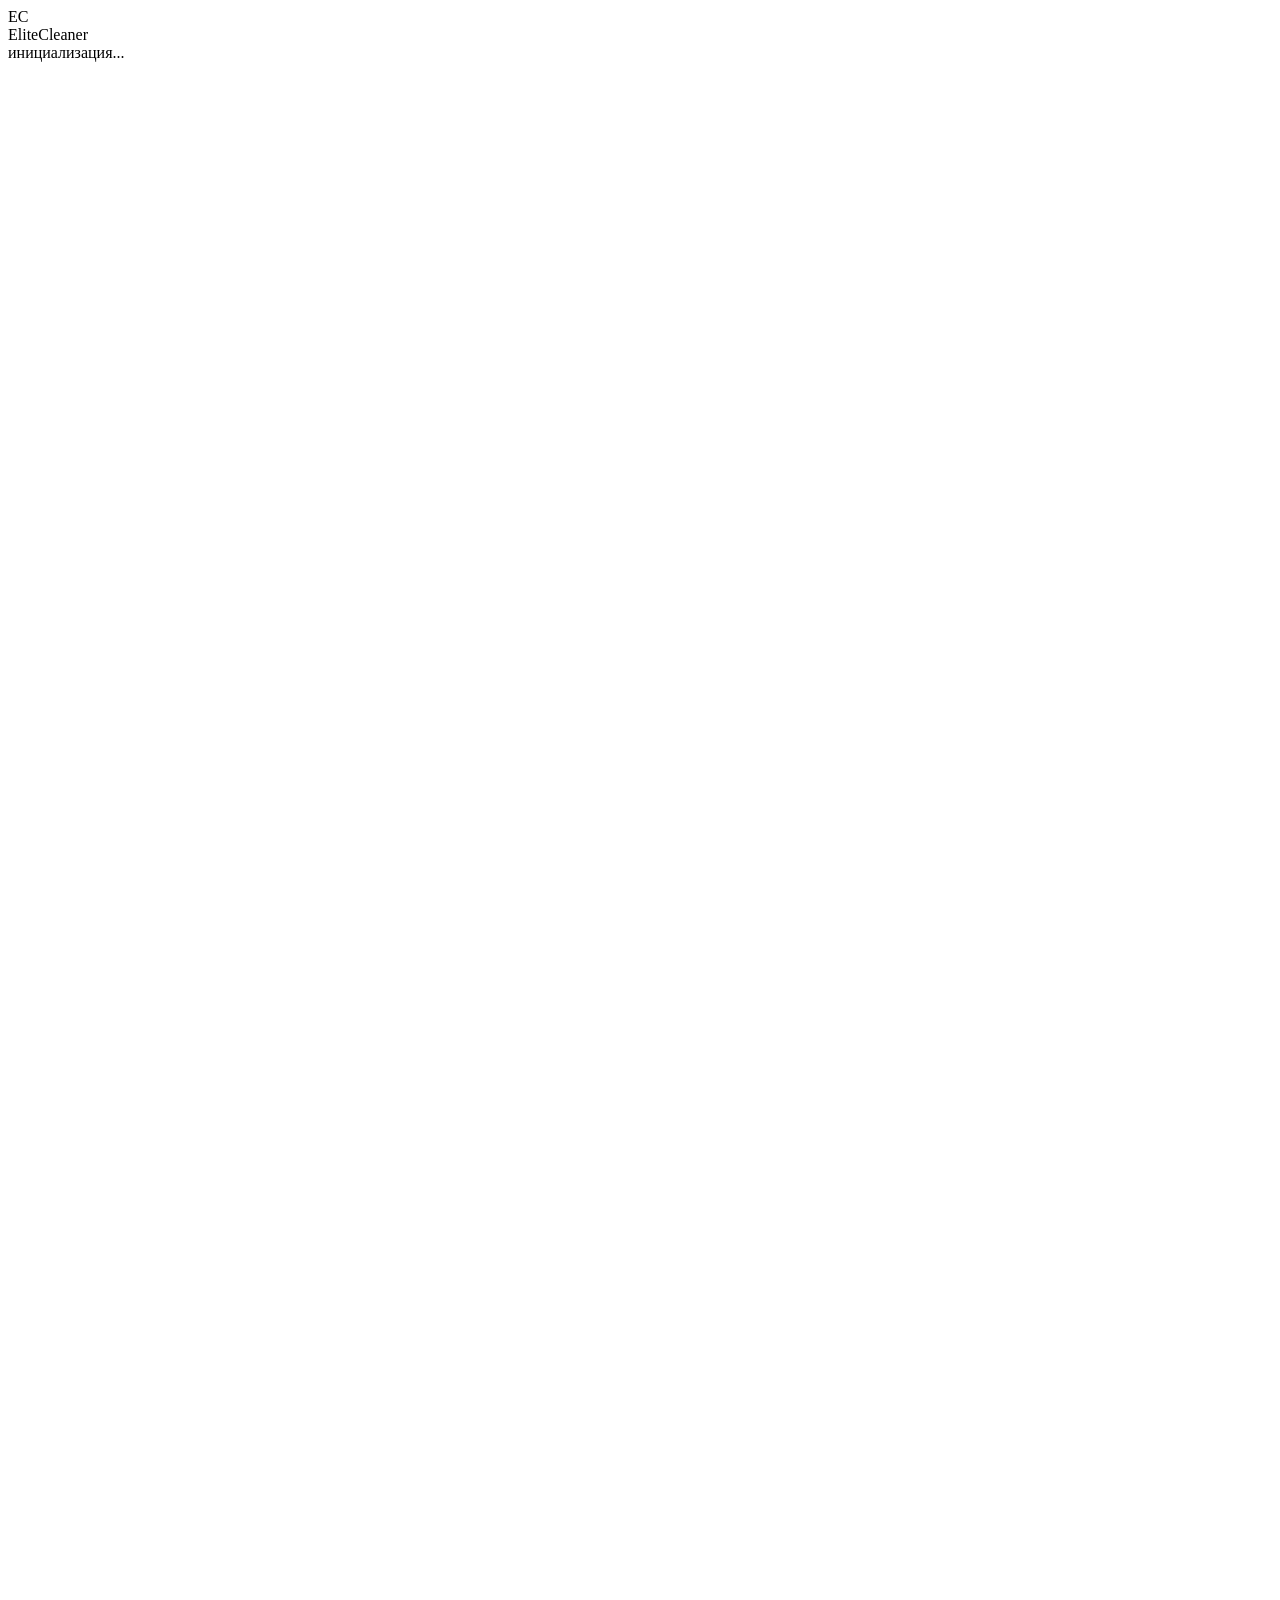
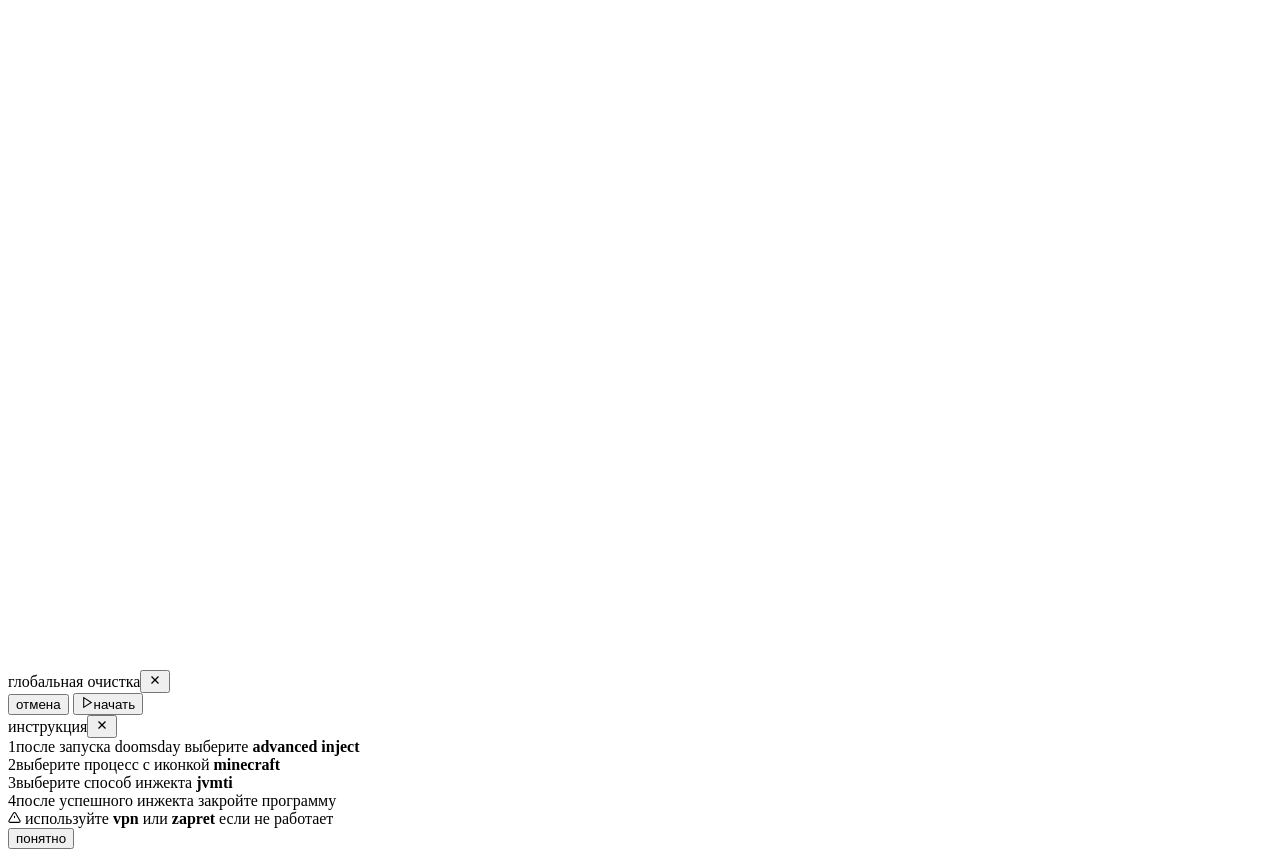
==== commit 969e39e3: "feat: splash screen animation + audio feedback on navigation" ====
--- a/static/index.html
+++ b/static/index.html
@@ -10,7 +10,22 @@
     <link rel="stylesheet" href="/css/styles.css">
 </head>
 <body>
-<div class="app">
+
+<!-- ── Splash Screen ── -->
+<div id="splashScreen" class="splash">
+    <div class="splash-inner">
+        <div class="splash-logo">
+            <div class="splash-logo-ring"></div>
+            <div class="splash-logo-ring r2"></div>
+            <span class="splash-logo-text">EC</span>
+        </div>
+        <div class="splash-name">EliteCleaner</div>
+        <div class="splash-bar"><div class="splash-bar-fill" id="splashBarFill"></div></div>
+        <div class="splash-status" id="splashStatus">инициализация...</div>
+    </div>
+</div>
+
+<div class="app" id="appRoot" style="opacity:0">
     <aside class="sidebar">
         <div class="logo">EC</div>
         <nav>
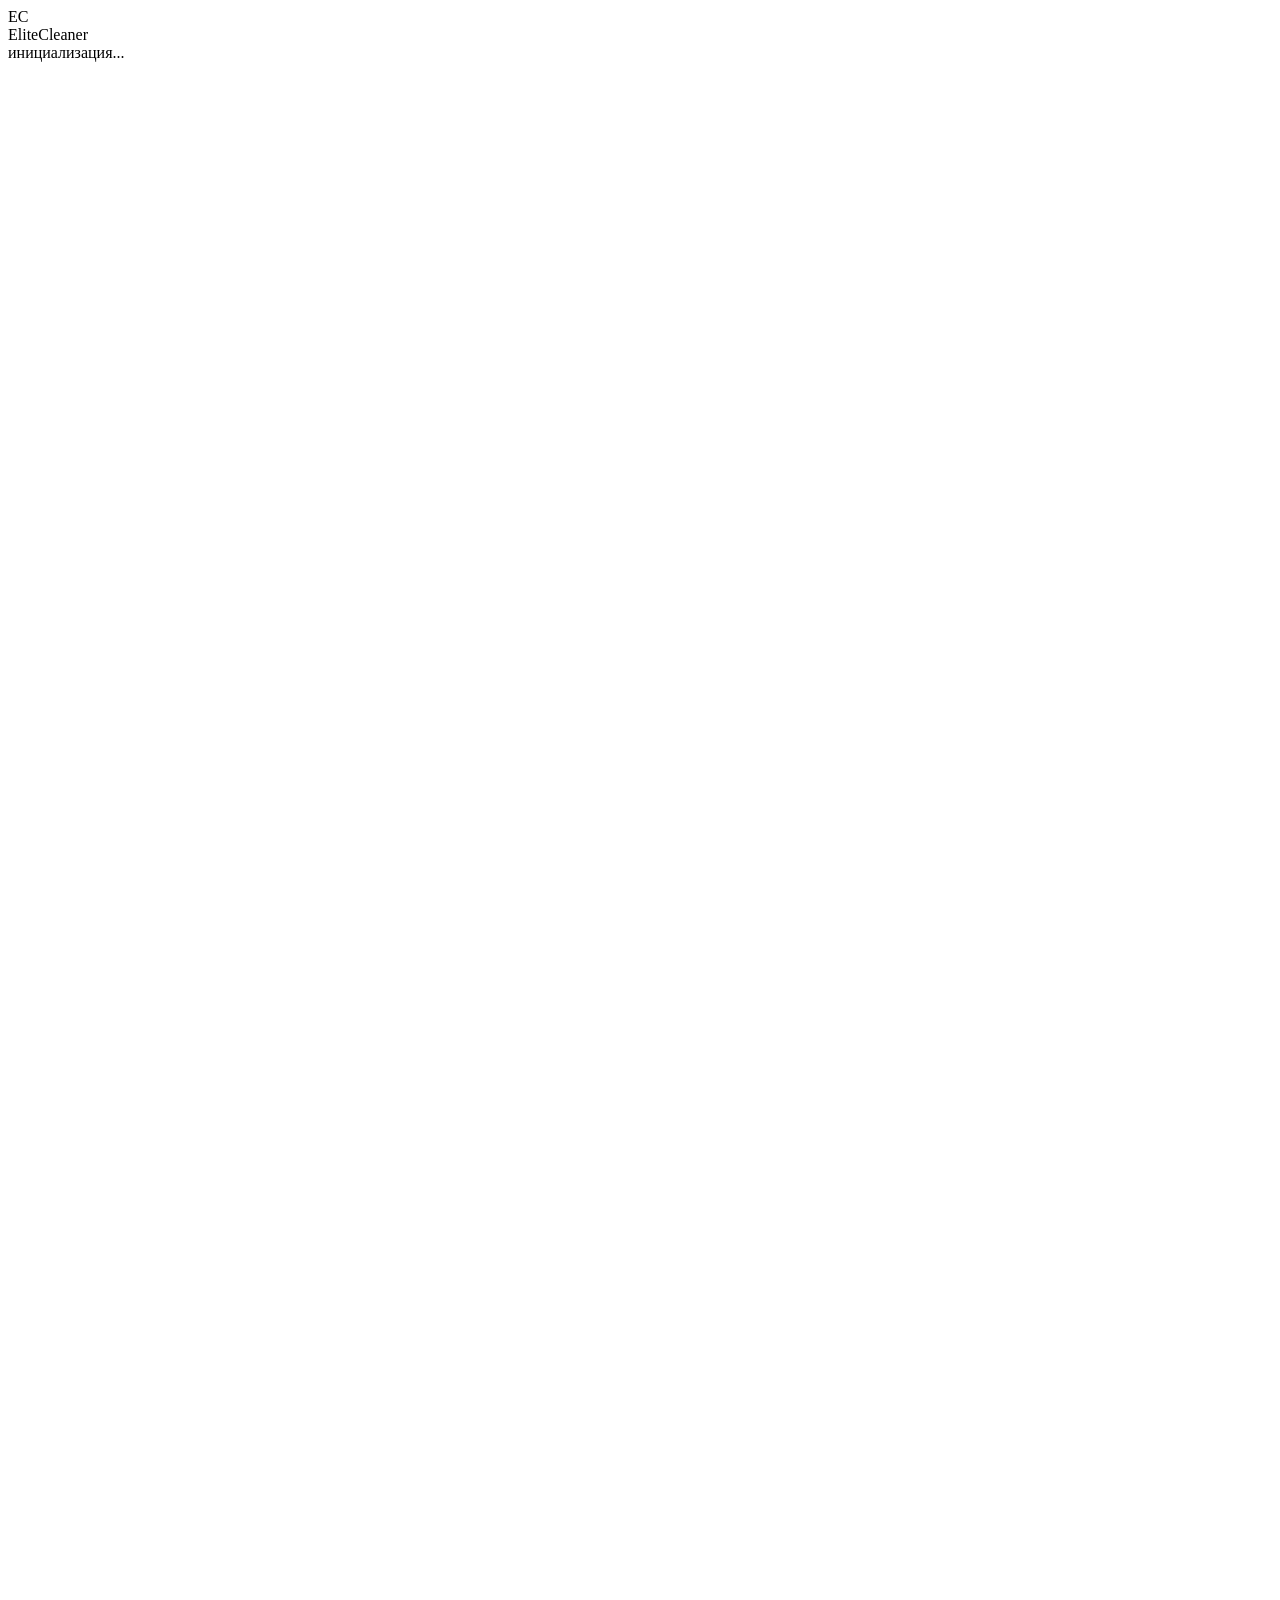
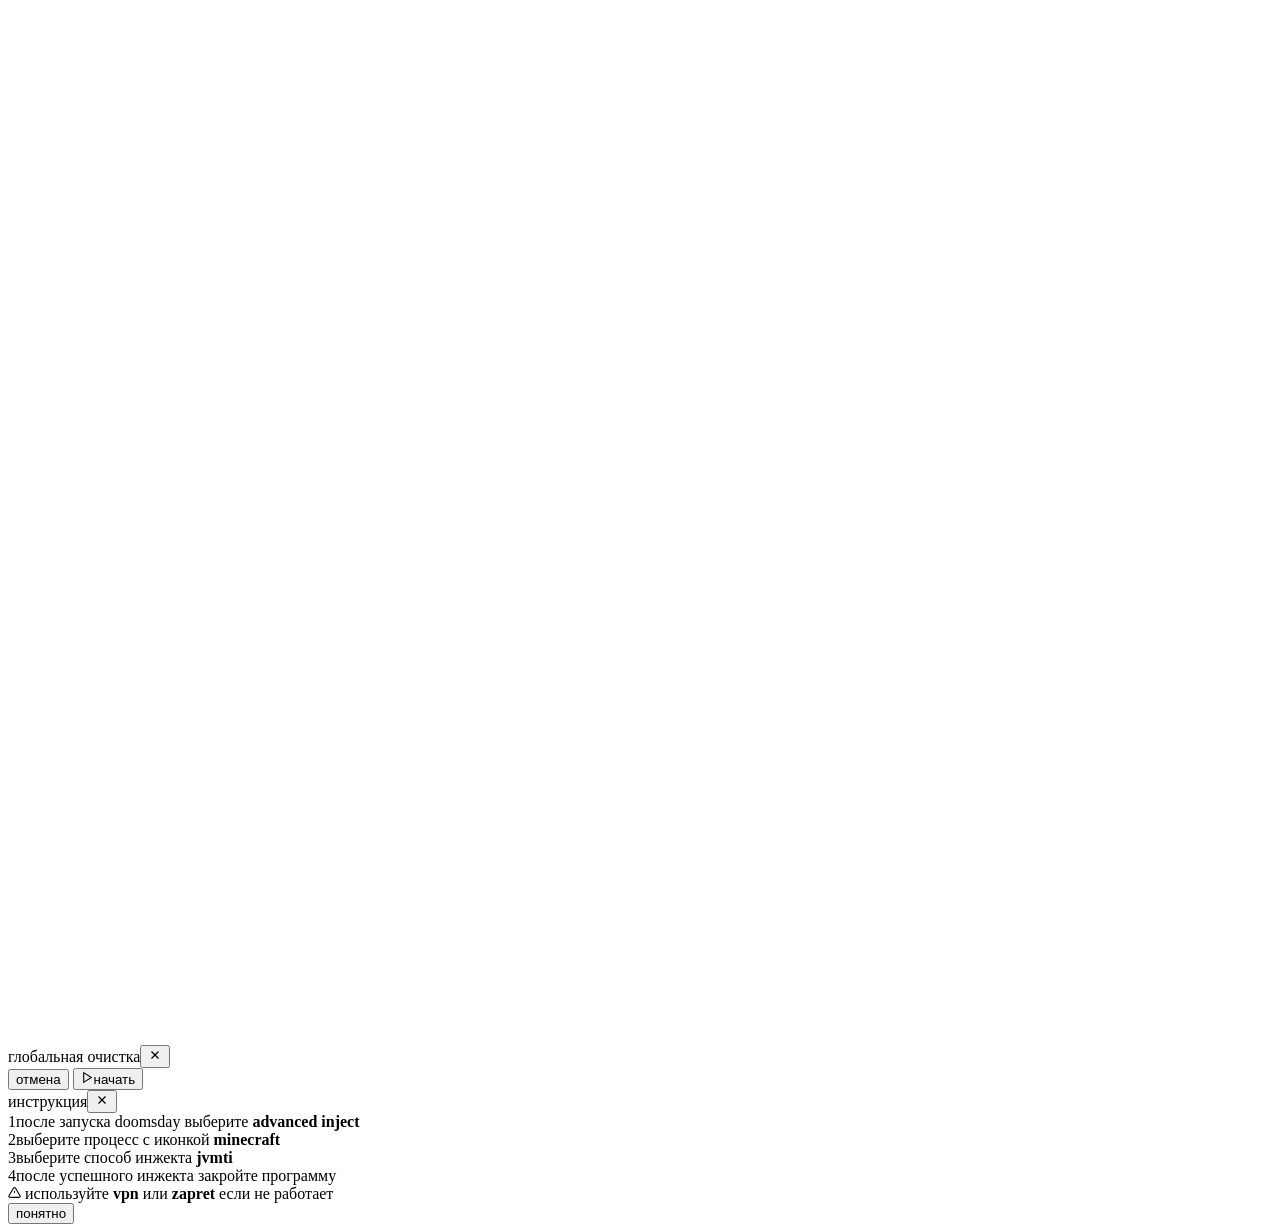
==== commit b723cdee: "feat: scan ring + odometer + settings tab + bugfixes + readme + changelog" ====
--- a/static/index.html
+++ b/static/index.html
@@ -57,6 +57,12 @@
                     <path d="M12 22s8-4 8-10V5l-8-3-8 3v7c0 6 8 10 8 10z"/>
                 </svg>
             </button>
+            <button class="nav-btn" data-tab="settings" data-tip="настройки">
+                <svg viewBox="0 0 24 24" fill="none" stroke="currentColor" stroke-width="2" width="16" height="16">
+                    <circle cx="12" cy="12" r="3"/>
+                    <path d="M19.4 15a1.65 1.65 0 0 0 .33 1.82l.06.06a2 2 0 0 1-2.83 2.83l-.06-.06a1.65 1.65 0 0 0-1.82-.33 1.65 1.65 0 0 0-1 1.51V21a2 2 0 0 1-4 0v-.09A1.65 1.65 0 0 0 9 19.4a1.65 1.65 0 0 0-1.82.33l-.06.06a2 2 0 0 1-2.83-2.83l.06-.06A1.65 1.65 0 0 0 4.68 15a1.65 1.65 0 0 0-1.51-1H3a2 2 0 0 1 0-4h.09A1.65 1.65 0 0 0 4.6 9a1.65 1.65 0 0 0-.33-1.82l-.06-.06a2 2 0 0 1 2.83-2.83l.06.06A1.65 1.65 0 0 0 9 4.68a1.65 1.65 0 0 0 1-1.51V3a2 2 0 0 1 4 0v.09a1.65 1.65 0 0 0 1 1.51 1.65 1.65 0 0 0 1.82-.33l.06-.06a2 2 0 0 1 2.83 2.83l-.06.06A1.65 1.65 0 0 0 19.4 9a1.65 1.65 0 0 0 1.51 1H21a2 2 0 0 1 0 4h-.09a1.65 1.65 0 0 0-1.51 1z"/>
+                </svg>
+            </button>
         </nav>
         <div class="sdot-wrap"><span class="sdot" id="statusIndicator"></span></div>
     </aside>
@@ -70,13 +76,15 @@
                         <span class="scan-title">сканирование системы</span>
                         <span class="scan-subtitle" id="scanSubtitle">нажмите для анализа</span>
                     </div>
-                    <button class="btn-run" id="scanBtn">
-                        <svg viewBox="0 0 24 24" fill="none" stroke="currentColor" stroke-width="2" width="13" height="13"><circle cx="11" cy="11" r="8"/><line x1="21" y1="21" x2="16.65" y2="16.65"/></svg>
-                        сканировать
+                    <button class="btn-scan-ring" id="scanBtn">
+                        <svg class="scan-ring-svg" viewBox="0 0 36 36">
+                            <circle class="scan-ring-bg" cx="18" cy="18" r="15" fill="none" stroke-width="2"/>
+                            <circle class="scan-ring-fill" id="scanRingFill" cx="18" cy="18" r="15" fill="none" stroke-width="2" stroke-dasharray="94.25" stroke-dashoffset="94.25"/>
+                        </svg>
+                        <svg class="scan-ring-icon" viewBox="0 0 24 24" fill="none" stroke="currentColor" stroke-width="2" width="14" height="14"><circle cx="11" cy="11" r="8"/><line x1="21" y1="21" x2="16.65" y2="16.65"/></svg>
                     </button>
                 </div>
                 <div class="scan-progress hidden" id="scanProgress">
-                    <div class="pbar"><div class="pfill" id="scanProgressFill" style="width:0%"></div></div>
                     <span class="ptxt" id="scanProgressText">анализ...</span>
                 </div>
                 <div class="scan-results hidden" id="scanResults">
@@ -356,10 +364,77 @@
                 </div>
             </div>
         </div>
+
+        <!-- НАСТРОЙКИ -->
+        <div class="tab" id="settings">
+        <div class="settings-grid">
+        <div class="card settings-section">
+            <div class="settings-section-title">интерфейс</div>
+            <div class="settings-row">
+                <div class="settings-label">
+                    <span class="settings-name">звуки</span>
+                    <span class="settings-desc">звуковое сопровождение действий</span>
+                </div>
+                <label class="toggle"><input type="checkbox" id="settingSounds" checked><span class="toggle-track"><span class="toggle-thumb"></span></span></label>
+            </div>
+            <div class="settings-row">
+                <div class="settings-label">
+                    <span class="settings-name">анимации</span>
+                    <span class="settings-desc">плавные переходы и эффекты</span>
+                </div>
+                <label class="toggle"><input type="checkbox" id="settingAnimations" checked><span class="toggle-track"><span class="toggle-thumb"></span></span></label>
+            </div>
+            <div class="settings-row">
+                <div class="settings-label">
+                    <span class="settings-name">компактный режим</span>
+                    <span class="settings-desc">уменьшить отступы и размеры</span>
+                </div>
+                <label class="toggle"><input type="checkbox" id="settingCompact"><span class="toggle-track"><span class="toggle-thumb"></span></span></label>
+            </div>
+        </div>
+        <div class="card settings-section">
+            <div class="settings-section-title">очистка</div>
+            <div class="settings-row">
+                <div class="settings-label">
+                    <span class="settings-name">подтверждение перед очисткой</span>
+                    <span class="settings-desc">показывать диалог подтверждения</span>
+                </div>
+                <label class="toggle"><input type="checkbox" id="settingConfirm"><span class="toggle-track"><span class="toggle-thumb"></span></span></label>
+            </div>
+            <div class="settings-row">
+                <div class="settings-label">
+                    <span class="settings-name">автосканирование при запуске</span>
+                    <span class="settings-desc">запускать сканирование автоматически</span>
+                </div>
+                <label class="toggle"><input type="checkbox" id="settingAutoScan"><span class="toggle-track"><span class="toggle-thumb"></span></span></label>
+            </div>
+            <div class="settings-row">
+                <div class="settings-label">
+                    <span class="settings-name">лимит лога</span>
+                    <span class="settings-desc">максимум записей в журнале</span>
+                </div>
+                <select class="settings-select" id="settingLogLimit">
+                    <option value="50">50</option>
+                    <option value="100">100</option>
+                    <option value="200">200</option>
+                    <option value="500">500</option>
+                </select>
+            </div>
+        </div>
+        <div class="card settings-section wide">
+            <div class="settings-section-title">о программе</div>
+            <div class="settings-about">
+                <div class="settings-about-logo">EC</div>
+                <div class="settings-about-info">
+                    <div class="settings-about-name">EliteCleaner</div>
+                    <div class="settings-about-ver">v1.0.0 · Tauri v2 · Rust</div>
+                    <div class="settings-about-desc">системный клинер с расширенными инструментами очистки следов</div>
+                </div>
+            </div>
+        </div>
+        </div>
     </main>
 </div>
-
-<!-- Modal: Global Clean -->
 <div class="overlay hidden" id="globalCleanModal">
     <div class="modal">
         <div class="modal-head"><span>глобальная очистка</span><button class="btn-icon" id="modalCloseBtn"><svg viewBox="0 0 24 24" fill="none" stroke="currentColor" stroke-width="2" width="14" height="14"><line x1="18" y1="6" x2="6" y2="18"/><line x1="6" y1="6" x2="18" y2="18"/></svg></button></div>
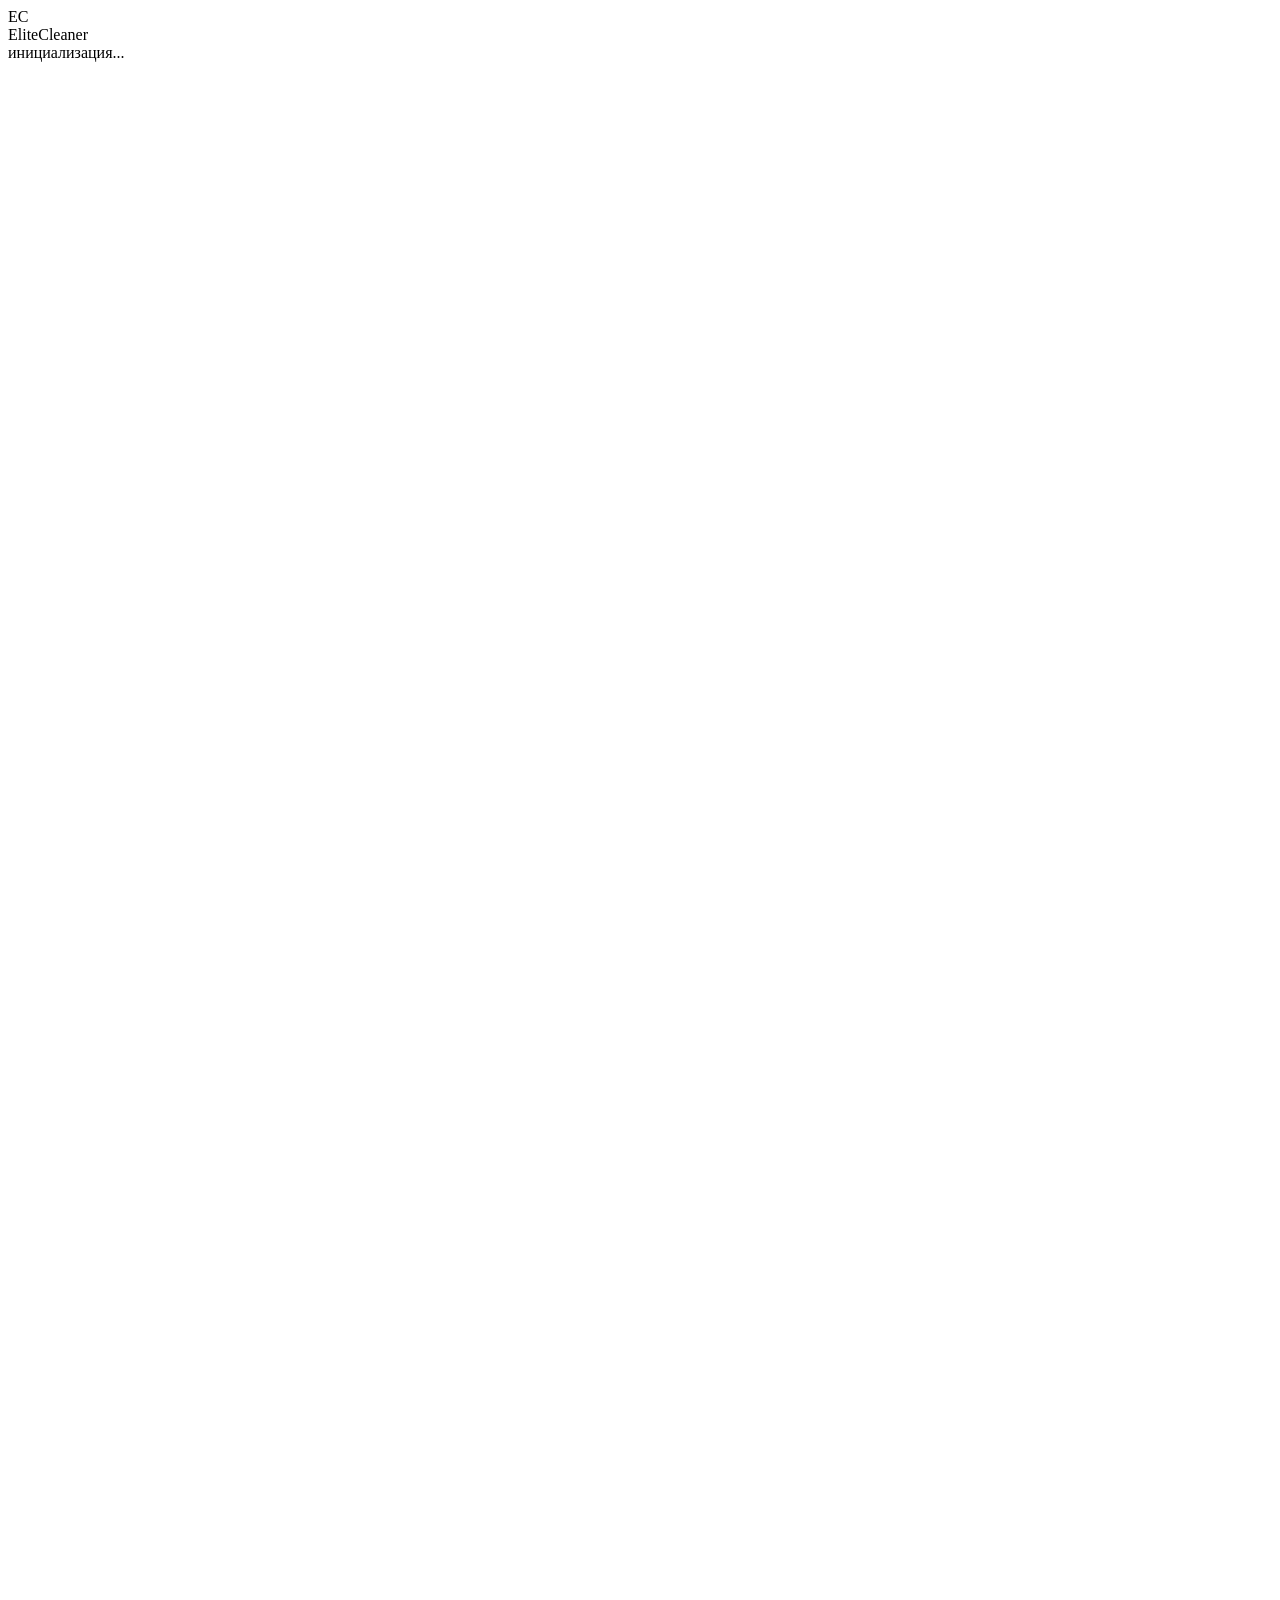
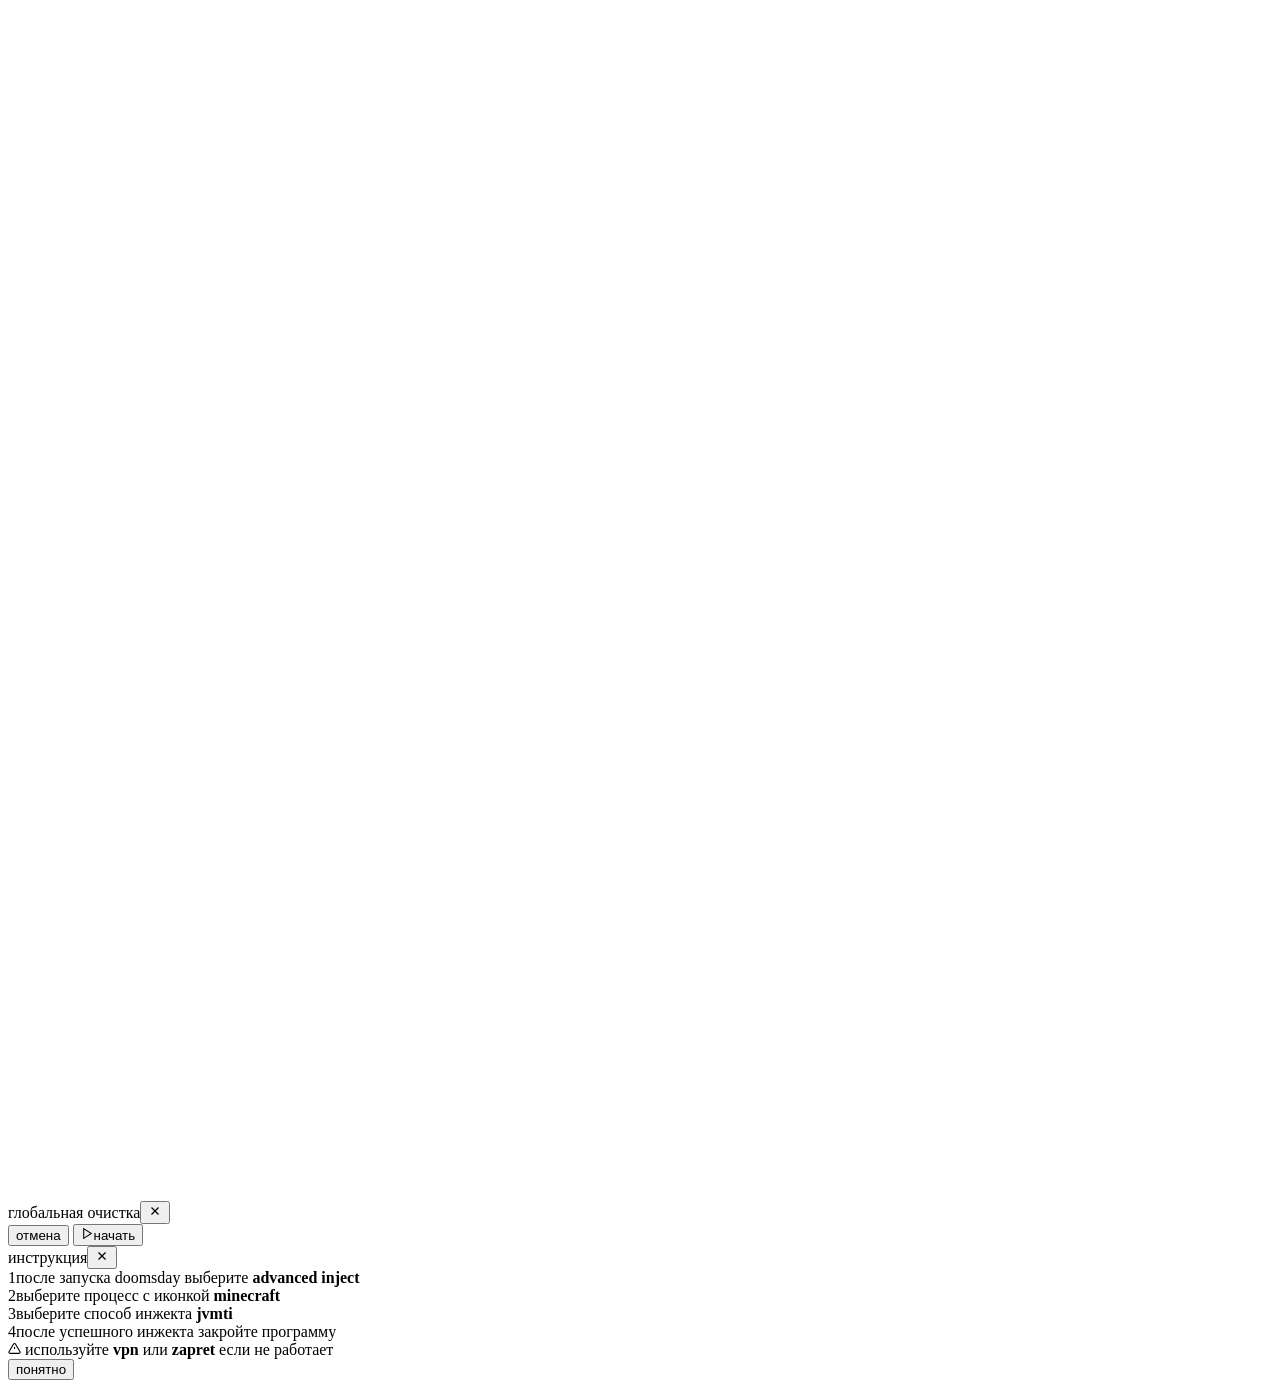
==== commit bab9345f: "Added Tweaks" ====
--- a/static/index.html
+++ b/static/index.html
@@ -63,6 +63,11 @@
                     <path d="M19.4 15a1.65 1.65 0 0 0 .33 1.82l.06.06a2 2 0 0 1-2.83 2.83l-.06-.06a1.65 1.65 0 0 0-1.82-.33 1.65 1.65 0 0 0-1 1.51V21a2 2 0 0 1-4 0v-.09A1.65 1.65 0 0 0 9 19.4a1.65 1.65 0 0 0-1.82.33l-.06.06a2 2 0 0 1-2.83-2.83l.06-.06A1.65 1.65 0 0 0 4.68 15a1.65 1.65 0 0 0-1.51-1H3a2 2 0 0 1 0-4h.09A1.65 1.65 0 0 0 4.6 9a1.65 1.65 0 0 0-.33-1.82l-.06-.06a2 2 0 0 1 2.83-2.83l.06.06A1.65 1.65 0 0 0 9 4.68a1.65 1.65 0 0 0 1-1.51V3a2 2 0 0 1 4 0v.09a1.65 1.65 0 0 0 1 1.51 1.65 1.65 0 0 0 1.82-.33l.06-.06a2 2 0 0 1 2.83 2.83l-.06.06A1.65 1.65 0 0 0 19.4 9a1.65 1.65 0 0 0 1.51 1H21a2 2 0 0 1 0 4h-.09a1.65 1.65 0 0 0-1.51 1z"/>
                 </svg>
             </button>
+            <button class="nav-btn" data-tab="tweaks" data-tip="твики">
+                <svg viewBox="0 0 24 24" fill="none" stroke="currentColor" stroke-width="2" width="16" height="16">
+                    <polygon points="13 2 3 14 12 14 11 22 21 10 12 10 13 2"/>
+                </svg>
+            </button>
         </nav>
         <div class="sdot-wrap"><span class="sdot" id="statusIndicator"></span></div>
     </aside>
@@ -220,6 +225,14 @@
                     <button class="btn-tool" id="cleanJavawBtn"><svg viewBox="0 0 24 24" fill="none" stroke="currentColor" stroke-width="2" width="13" height="13"><polyline points="3 6 5 6 21 6"/><path d="M19 6v14a2 2 0 0 1-2 2H7a2 2 0 0 1-2-2V6m3 0V4a2 2 0 0 1 2-2h4a2 2 0 0 1 2 2v2"/></svg><span class="btn-text">запустить</span></button>
                 </div>
                 <div class="card tool-card">
+                    <div class="tool-top"><span class="tag">fun</span><span class="tool-name">FunTime</span></div>
+                    <p class="tool-desc">запуск 1fc.exe и очистка вывода</p>
+                    <div class="tool-progress hidden" id="funTimeProgress"><div class="pbar"><div class="pfill" id="funTimeProgressFill"></div></div><span class="ptxt" id="funTimeProgressText">запуск...</span></div>
+                    <div class="tool-result hidden" id="funTimeResult"><span class="result-message"></span></div>
+                    <div class="hidden" id="funTimeLines" style="margin-top:8px;max-height:200px;overflow-y:auto;font-size:11px;font-family:monospace;color:var(--text-muted);"></div>
+                    <button class="btn-tool" id="funTimeBtn"><svg viewBox="0 0 24 24" fill="none" stroke="currentColor" stroke-width="2" width="13" height="13"><polygon points="5 3 19 12 5 21 5 3"/></svg><span class="btn-text">запустить</span></button>
+                </div>
+                <div class="card tool-card">
                     <div class="tool-top"><span class="tag">ext</span><span class="tool-name">симуляция папок</span></div>
                     <p class="tool-desc">запуск внешнего инструмента симуляции</p>
                     <div class="tool-progress hidden" id="simulateProgress"><div class="pbar"><div class="pfill" id="simulateProgressFill"></div></div><span class="ptxt" id="simulateProgressText">запуск...</span></div>
@@ -362,6 +375,23 @@
                         <span class="btn-text">очистить</span>
                     </button>
                 </div>
+            </div>
+        </div>
+
+        <!-- ТВИКИ -->
+        <div class="tab" id="tweaks">
+            <div class="tweaks-header card">
+                <div class="tweaks-header-inner">
+                    <svg viewBox="0 0 24 24" fill="none" stroke="currentColor" stroke-width="2" width="14" height="14"><polygon points="13 2 3 14 12 14 11 22 21 10 12 10 13 2"/></svg>
+                    <span class="tweaks-title">системные твики</span>
+                    <span class="tweaks-subtitle">правки реестра для оптимизации</span>
+                    <button class="btn-icon" id="tweaksRefreshBtn" title="обновить статус" style="margin-left:auto">
+                        <svg viewBox="0 0 24 24" fill="none" stroke="currentColor" stroke-width="2" width="13" height="13"><polyline points="1 4 1 10 7 10"/><path d="M3.51 15a9 9 0 1 0 .49-4.5"/></svg>
+                    </button>
+                </div>
+            </div>
+            <div class="tweaks-list" id="tweaksList">
+                <div class="tweaks-loading">загрузка...</div>
             </div>
         </div>
 
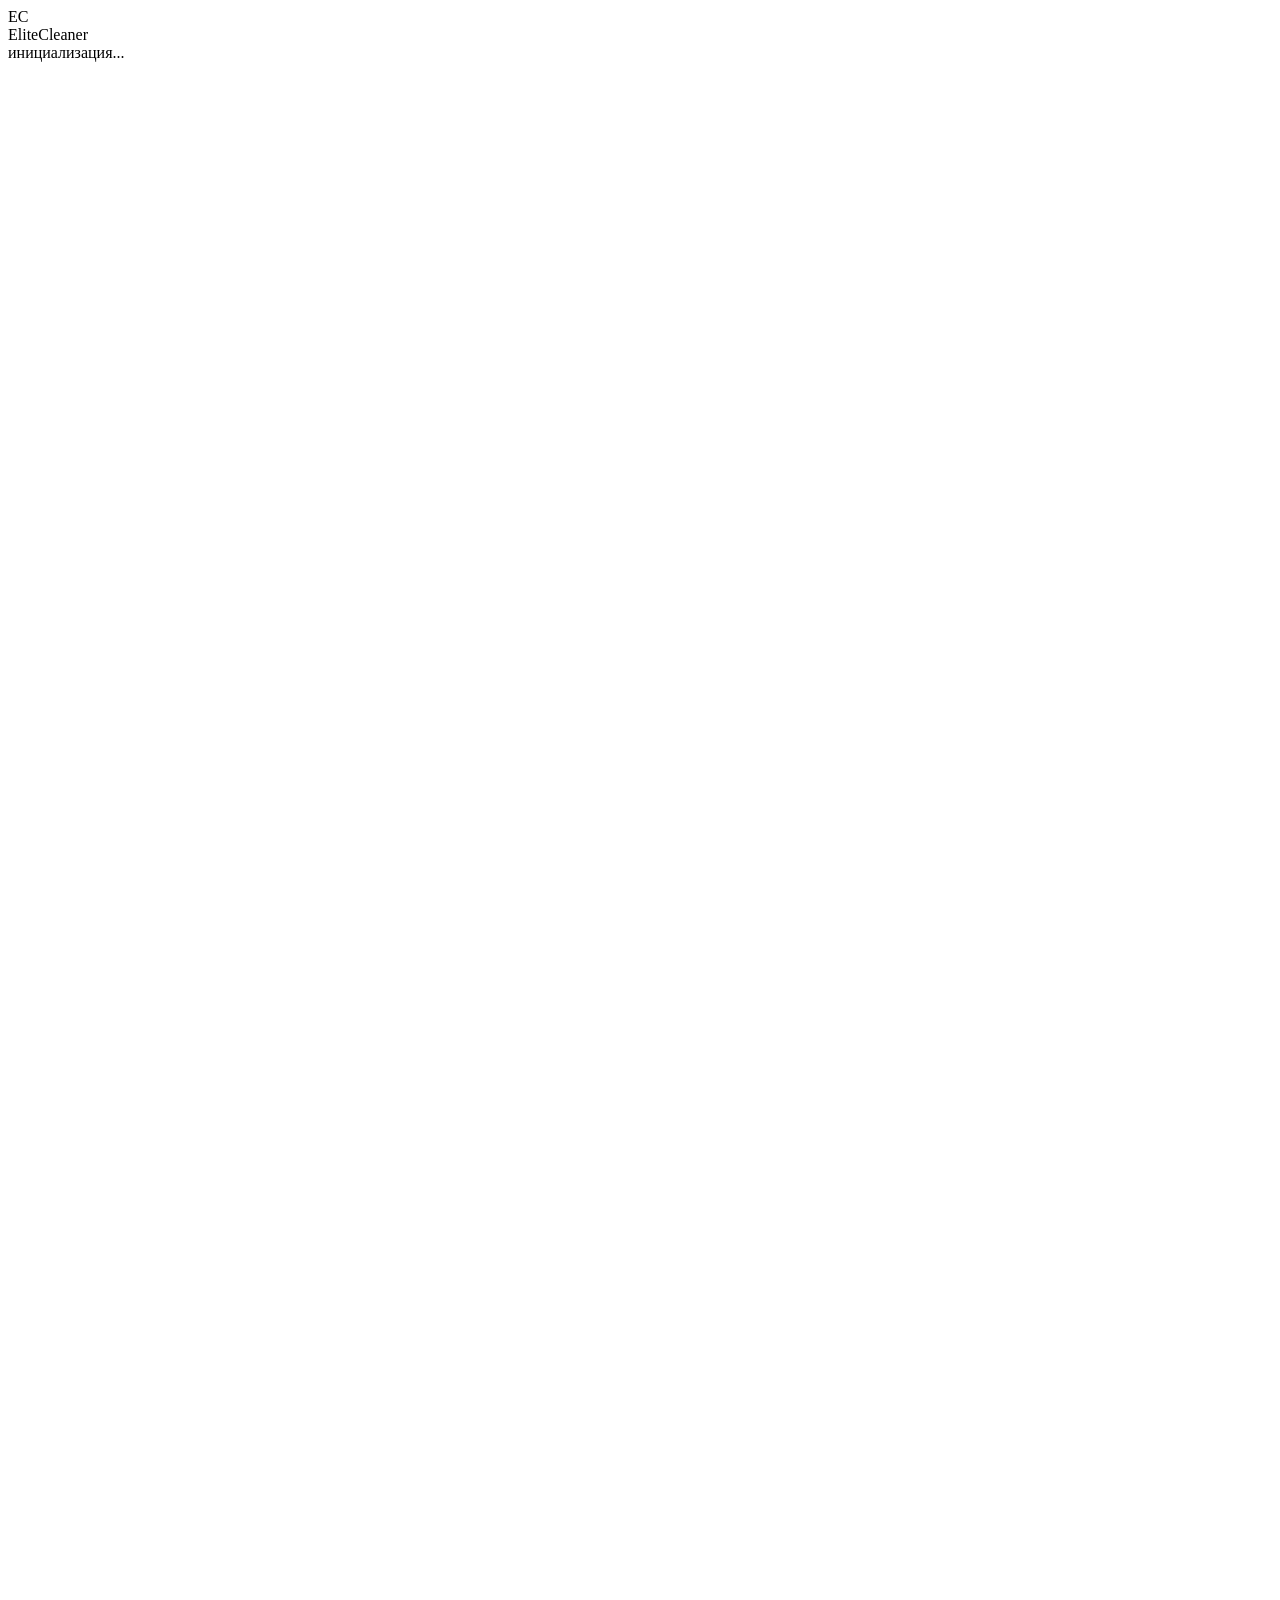
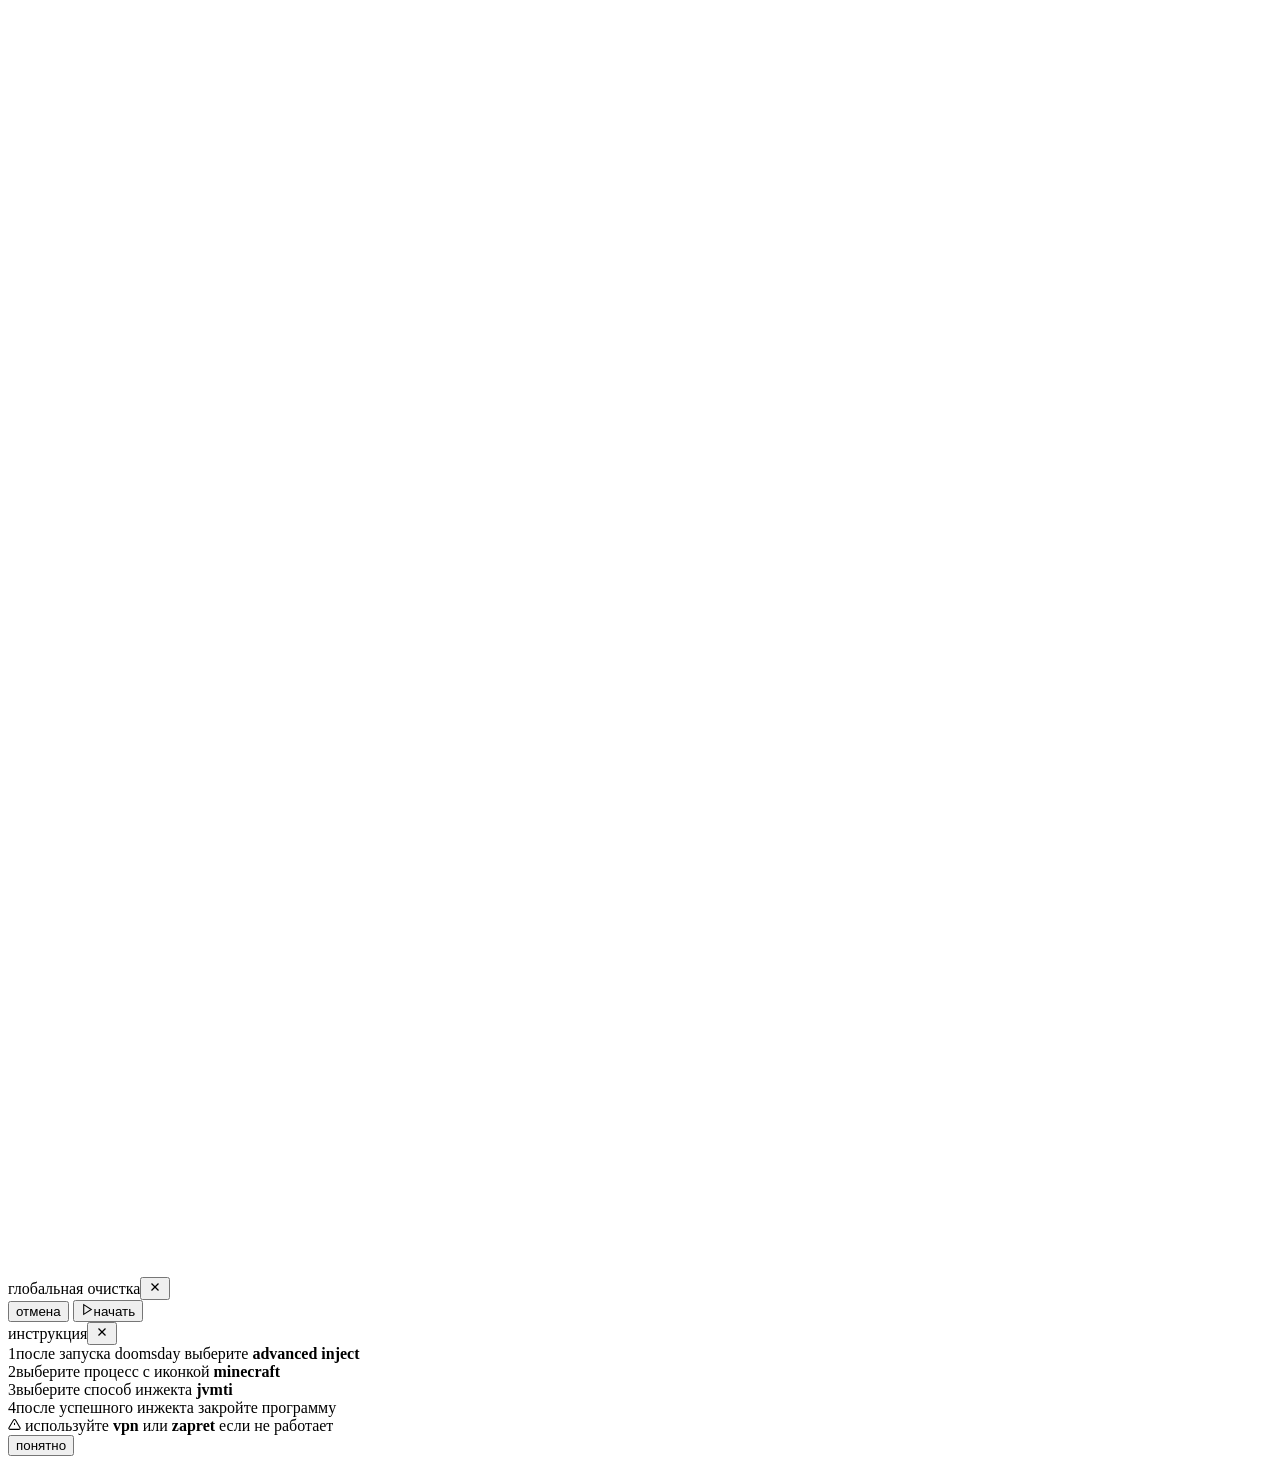
==== commit fa5f15eb: "new: added system monitor" ====
--- a/static/index.html
+++ b/static/index.html
@@ -68,6 +68,12 @@
                     <polygon points="13 2 3 14 12 14 11 22 21 10 12 10 13 2"/>
                 </svg>
             </button>
+            <button class="nav-btn" data-tab="processes" data-tip="процессы">
+                <svg viewBox="0 0 24 24" fill="none" stroke="currentColor" stroke-width="2" width="16" height="16">
+                    <rect x="1" y="3" width="15" height="13" rx="2"/><polygon points="16 8 22 3 22 16 16 11"/>
+                    <line x1="23" y1="8" x2="23" y2="11"/>
+                </svg>
+            </button>
         </nav>
         <div class="sdot-wrap"><span class="sdot" id="statusIndicator"></span></div>
     </aside>
@@ -395,7 +401,7 @@
             </div>
         </div>
 
-        <!-- НАСТРОЙКИ -->
+         <!-- НАСТРОЙКИ -->
         <div class="tab" id="settings">
         <div class="settings-grid">
         <div class="card settings-section">
@@ -462,6 +468,38 @@
                 </div>
             </div>
         </div>
+        </div>
+        </div>
+
+        <!-- ДИСПЕТЧЕР ЗАДАЧ -->
+        <div class="tab" id="processes">
+            <div class="card proc-header">
+                <div class="proc-header-inner">
+                    <svg viewBox="0 0 24 24" fill="none" stroke="currentColor" stroke-width="2" width="14" height="14"><rect x="1" y="3" width="15" height="13" rx="2"/><polygon points="16 8 22 3 22 16 16 11"/><line x1="23" y1="8" x2="23" y2="11"/></svg>
+                    <span class="proc-title">диспетчер задач</span>
+                    <span class="proc-subtitle" id="procCount">0 процессов</span>
+                    <div class="proc-header-actions">
+                        <input type="text" class="proc-search" id="procSearch" placeholder="поиск...">
+                        <button class="btn-icon" id="procRefreshBtn" title="обновить">
+                            <svg viewBox="0 0 24 24" fill="none" stroke="currentColor" stroke-width="2" width="13" height="13"><polyline points="1 4 1 10 7 10"/><path d="M3.51 15a9 9 0 1 0 .49-4.5"/></svg>
+                        </button>
+                    </div>
+                </div>
+            </div>
+            <div class="card proc-table-card">
+                <div class="proc-table-head">
+                    <span class="proc-col proc-col-pid">PID</span>
+                    <span class="proc-col proc-col-name">имя</span>
+                    <span class="proc-col proc-col-mem">память</span>
+                    <span class="proc-col proc-col-priority">приоритет</span>
+                    <span class="proc-col proc-col-threads">потоки</span>
+                    <span class="proc-col proc-col-status">статус</span>
+                    <span class="proc-col proc-col-actions">действия</span>
+                </div>
+                <div class="proc-table-body" id="procTableBody">
+                    <div class="proc-loading">загрузка...</div>
+                </div>
+            </div>
         </div>
     </main>
 </div>
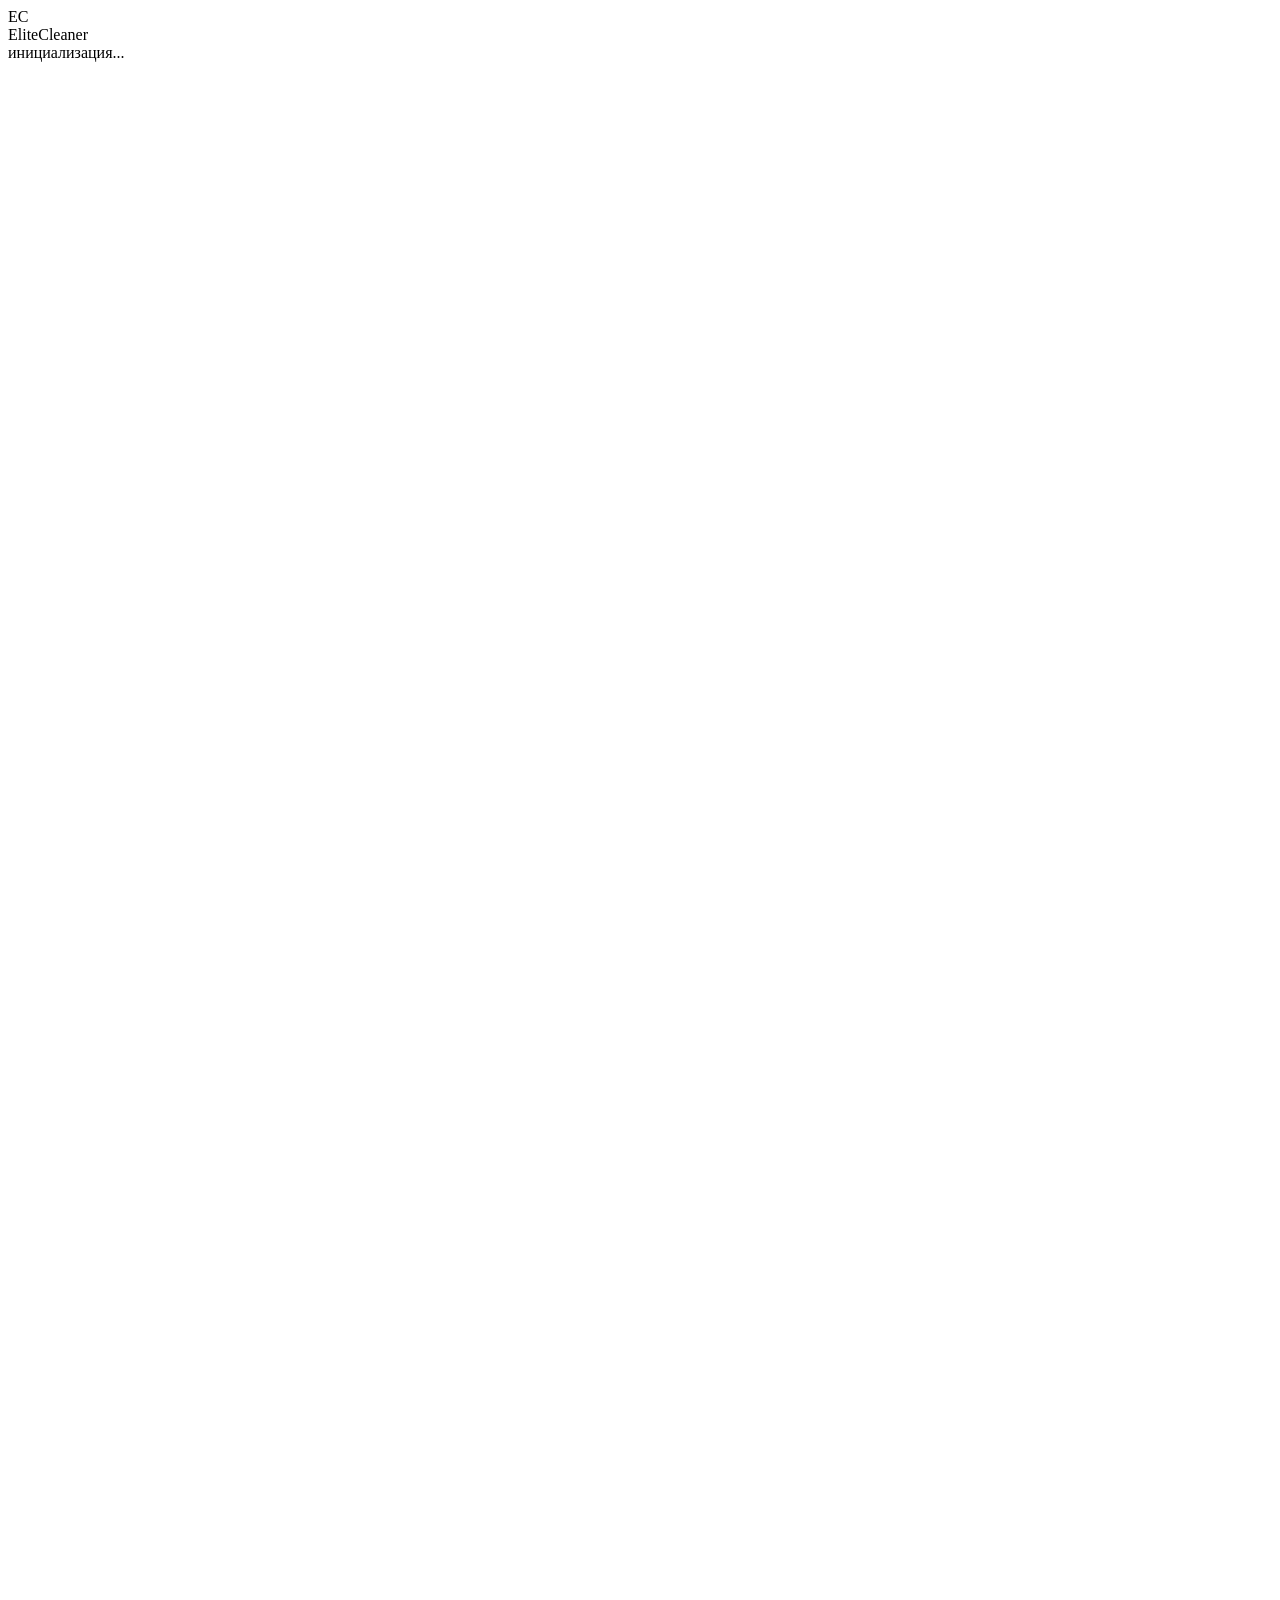
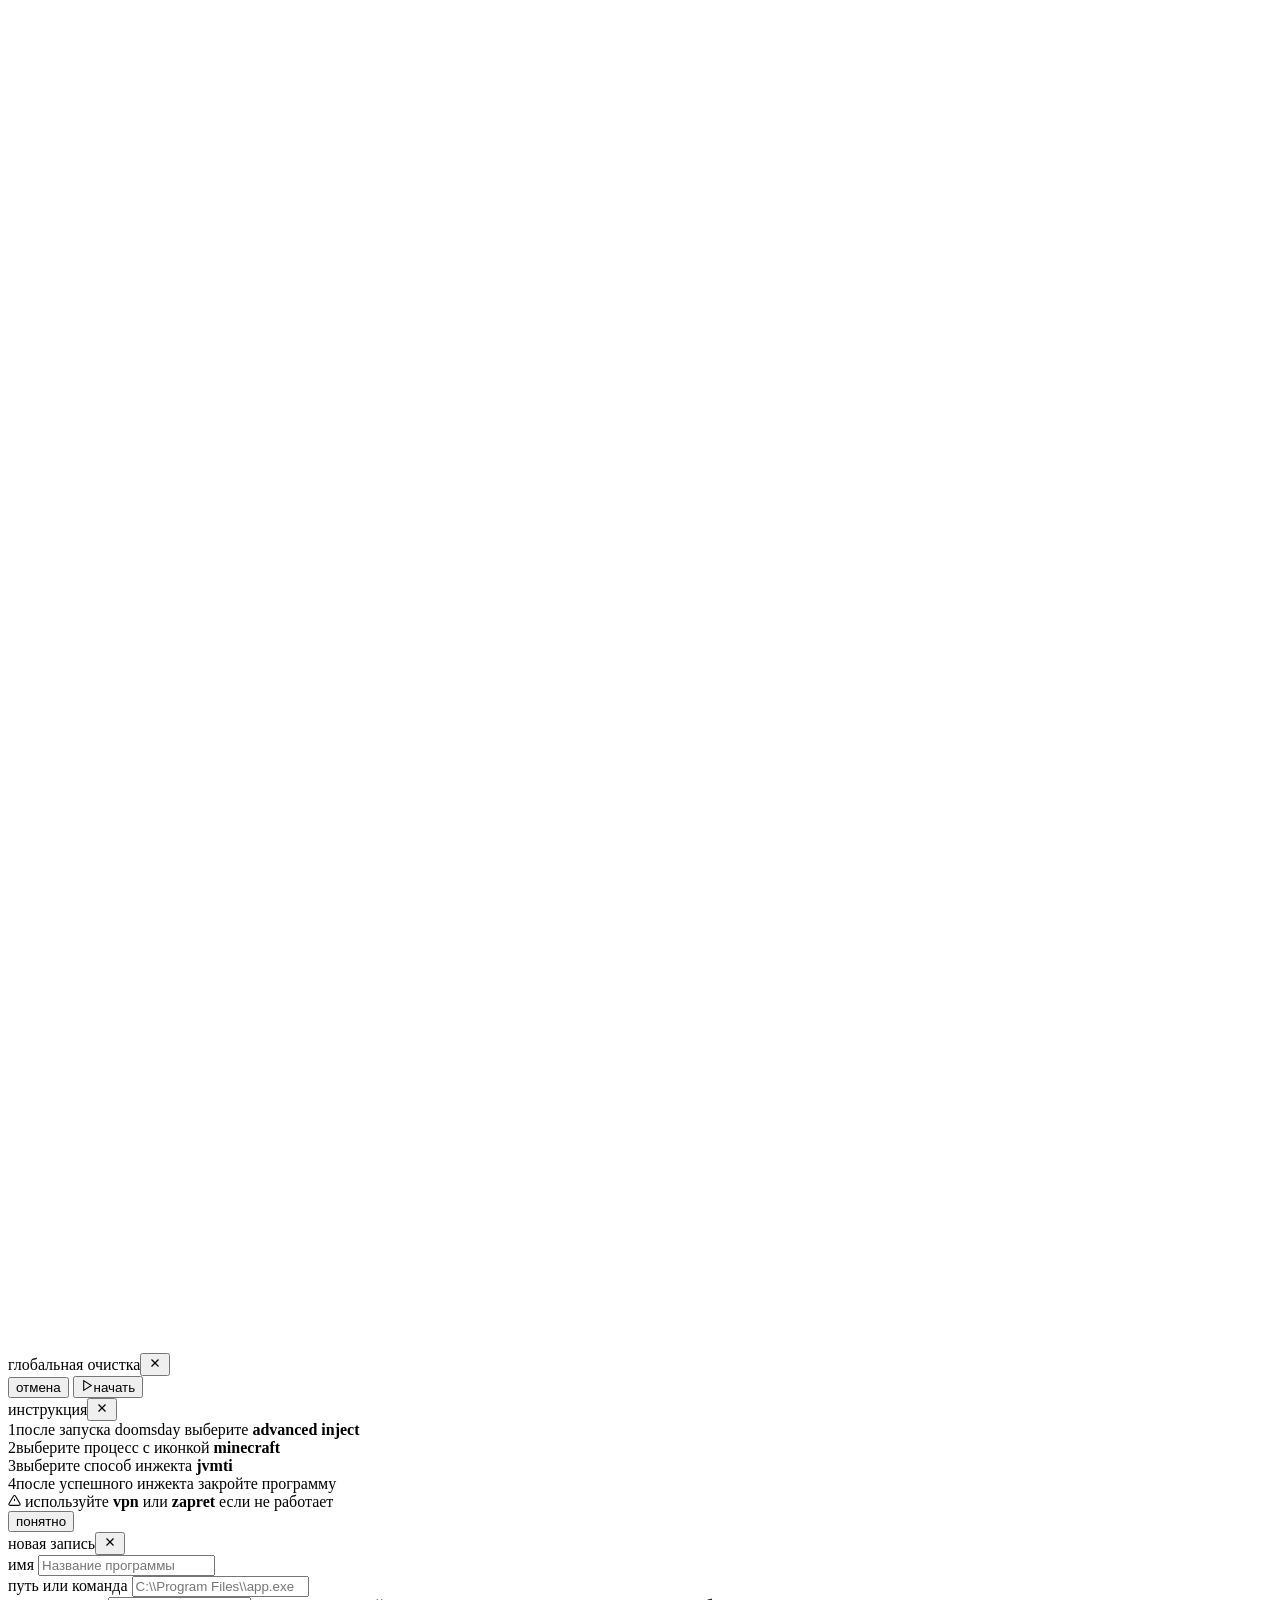
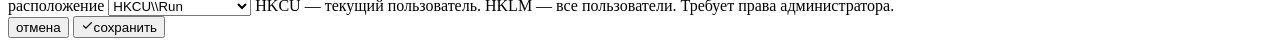
==== commit 06974148: "new: startup manager + tooltips for all UI elements" ====
--- a/static/index.html
+++ b/static/index.html
@@ -29,49 +29,54 @@
     <aside class="sidebar">
         <div class="logo">EC</div>
         <nav>
-            <button class="nav-btn active" data-tab="dashboard" data-tip="главная">
+            <button class="nav-btn active" data-tab="dashboard" data-tip="главная" data-tooltip="Главная панель|Обзор системы, быстрый доступ к инструментам очистки и сканеру. Не затрагивает файлы или реестр.">
                 <svg viewBox="0 0 24 24" fill="none" stroke="currentColor" stroke-width="2" width="16" height="16">
                     <rect x="3" y="3" width="7" height="7" rx="1"/><rect x="14" y="3" width="7" height="7" rx="1"/>
                     <rect x="3" y="14" width="7" height="7" rx="1"/><rect x="14" y="14" width="7" height="7" rx="1"/>
                 </svg>
             </button>
-            <button class="nav-btn" data-tab="tools" data-tip="инструменты">
+            <button class="nav-btn" data-tab="tools" data-tip="инструменты" data-tooltip="Инструменты|Расширенные утилиты: чистка USN Journal, очистка следов активности, работа с памятью javaw.exe, FunTime. Многие операции требуют прав администратора.">
                 <svg viewBox="0 0 24 24" fill="none" stroke="currentColor" stroke-width="2" width="16" height="16">
                     <path d="M14.7 6.3a1 1 0 0 0 0 1.4l1.6 1.6a1 1 0 0 0 1.4 0l3.77-3.77a6 6 0 0 1-7.94 7.94l-6.91 6.91a2.12 2.12 0 0 1-3-3l6.91-6.91a6 6 0 0 1 7.94-7.94l-3.76 3.76z"/>
                 </svg>
             </button>
-            <button class="nav-btn" data-tab="network" data-tip="сеть">
+            <button class="nav-btn" data-tab="network" data-tip="сеть" data-tooltip="Сеть|Сброс DNS, очистка ARP и NetBIOS кэша, полный сброс сетевых настроек. Выполняет команды ipconfig, nbtstat, netsh. Требует прав администратора.">
                 <svg viewBox="0 0 24 24" fill="none" stroke="currentColor" stroke-width="2" width="16" height="16">
                     <circle cx="12" cy="12" r="10"/><line x1="2" y1="12" x2="22" y2="12"/>
                     <path d="M12 2a15.3 15.3 0 0 1 4 10 15.3 15.3 0 0 1-4 10 15.3 15.3 0 0 1-4-10 15.3 15.3 0 0 1 4-10z"/>
                 </svg>
             </button>
-            <button class="nav-btn" data-tab="system" data-tip="система">
+            <button class="nav-btn" data-tab="system" data-tip="система" data-tooltip="Система|Очистка реестра (RunMRU, RecentDocs), дампов памяти, кэша Windows Update, thumbnail кэша. Затрагивает HKCU реестр и системные папки.">
                 <svg viewBox="0 0 24 24" fill="none" stroke="currentColor" stroke-width="2" width="16" height="16">
                     <rect x="2" y="2" width="20" height="8" rx="2"/><rect x="2" y="14" width="20" height="8" rx="2"/>
                     <line x1="6" y1="6" x2="6.01" y2="6"/><line x1="6" y1="18" x2="6.01" y2="18"/>
                 </svg>
             </button>
-            <button class="nav-btn" data-tab="privacy" data-tip="приватность">
+            <button class="nav-btn" data-tab="privacy" data-tip="приватность" data-tooltip="Приватность|Очистка буфера обмена, кэша иконок, истории поиска Windows и истории запуска программ. Удаляет данные из реестра HKCU.">
                 <svg viewBox="0 0 24 24" fill="none" stroke="currentColor" stroke-width="2" width="16" height="16">
                     <path d="M12 22s8-4 8-10V5l-8-3-8 3v7c0 6 8 10 8 10z"/>
                 </svg>
             </button>
-            <button class="nav-btn" data-tab="settings" data-tip="настройки">
+            <button class="nav-btn" data-tab="settings" data-tip="настройки" data-tooltip="Настройки|Параметры интерфейса, звуков, анимаций и поведения очистки. Изменения сохраняются в localStorage.">
                 <svg viewBox="0 0 24 24" fill="none" stroke="currentColor" stroke-width="2" width="16" height="16">
                     <circle cx="12" cy="12" r="3"/>
                     <path d="M19.4 15a1.65 1.65 0 0 0 .33 1.82l.06.06a2 2 0 0 1-2.83 2.83l-.06-.06a1.65 1.65 0 0 0-1.82-.33 1.65 1.65 0 0 0-1 1.51V21a2 2 0 0 1-4 0v-.09A1.65 1.65 0 0 0 9 19.4a1.65 1.65 0 0 0-1.82.33l-.06.06a2 2 0 0 1-2.83-2.83l.06-.06A1.65 1.65 0 0 0 4.68 15a1.65 1.65 0 0 0-1.51-1H3a2 2 0 0 1 0-4h.09A1.65 1.65 0 0 0 4.6 9a1.65 1.65 0 0 0-.33-1.82l-.06-.06a2 2 0 0 1 2.83-2.83l.06.06A1.65 1.65 0 0 0 9 4.68a1.65 1.65 0 0 0 1-1.51V3a2 2 0 0 1 4 0v.09a1.65 1.65 0 0 0 1 1.51 1.65 1.65 0 0 0 1.82-.33l.06-.06a2 2 0 0 1 2.83 2.83l-.06.06A1.65 1.65 0 0 0 19.4 9a1.65 1.65 0 0 0 1.51 1H21a2 2 0 0 1 0 4h-.09a1.65 1.65 0 0 0-1.51 1z"/>
                 </svg>
             </button>
-            <button class="nav-btn" data-tab="tweaks" data-tip="твики">
+            <button class="nav-btn" data-tab="tweaks" data-tip="твики" data-tooltip="Твики|Системные твики реестра для оптимизации Windows. Применяет и откатывает изменения в HKLM/HKCU. Требует прав администратора для некоторых твиков.">
                 <svg viewBox="0 0 24 24" fill="none" stroke="currentColor" stroke-width="2" width="16" height="16">
                     <polygon points="13 2 3 14 12 14 11 22 21 10 12 10 13 2"/>
                 </svg>
             </button>
-            <button class="nav-btn" data-tab="processes" data-tip="процессы">
+            <button class="nav-btn" data-tab="processes" data-tip="процессы" data-tooltip="Диспетчер задач|Просмотр запущенных процессов, изменение приоритета, заморозка и завершение процессов. Использует Win32 API. Требует прав администратора.">
                 <svg viewBox="0 0 24 24" fill="none" stroke="currentColor" stroke-width="2" width="16" height="16">
                     <rect x="1" y="3" width="15" height="13" rx="2"/><polygon points="16 8 22 3 22 16 16 11"/>
                     <line x1="23" y1="8" x2="23" y2="11"/>
+                </svg>
+            </button>
+            <button class="nav-btn" data-tab="startup" data-tip="автозагрузка">
+                <svg viewBox="0 0 24 24" fill="none" stroke="currentColor" stroke-width="2" width="16" height="16">
+                    <path d="M12 2L2 7l10 5 10-5-10-5z"/><path d="M2 17l10 5 10-5"/><path d="M2 12l10 5 10-5"/>
                 </svg>
             </button>
         </nav>
@@ -87,7 +92,7 @@
                         <span class="scan-title">сканирование системы</span>
                         <span class="scan-subtitle" id="scanSubtitle">нажмите для анализа</span>
                     </div>
-                    <button class="btn-scan-ring" id="scanBtn">
+                    <button class="btn-scan-ring" id="scanBtn" data-tooltip="Сканирование системы|Анализирует временные файлы, кэш, логи и находит объекты для очистки. Не удаляет файлы автоматически. Требует прав администратора для некоторых категорий.">
                         <svg class="scan-ring-svg" viewBox="0 0 36 36">
                             <circle class="scan-ring-bg" cx="18" cy="18" r="15" fill="none" stroke-width="2"/>
                             <circle class="scan-ring-fill" id="scanRingFill" cx="18" cy="18" r="15" fill="none" stroke-width="2" stroke-dasharray="94.25" stroke-dashoffset="94.25"/>
@@ -103,7 +108,7 @@
                     <div class="scan-categories" id="scanCategories"></div>
                     <div class="scan-actions">
                         <label class="scan-select-all"><input type="checkbox" id="scanSelectAll" checked><span>выбрать все</span></label>
-                        <button class="btn-run" id="scanCleanBtn">
+                        <button class="btn-run" id="scanCleanBtn" data-tooltip="Очистить выбранное|Удаляет файлы из выбранных категорий по результатам сканирования. Операция необратима. Требует прав администратора.">
                             <svg viewBox="0 0 24 24" fill="none" stroke="currentColor" stroke-width="2" width="13" height="13"><polyline points="3 6 5 6 21 6"/><path d="M19 6v14a2 2 0 0 1-2 2H7a2 2 0 0 1-2-2V6m3 0V4a2 2 0 0 1 2-2h4a2 2 0 0 1 2 2v2"/></svg>
                             очистить выбранное
                         </button>
@@ -123,11 +128,11 @@
                 </div>
                 <div class="launch-right">
                     <div class="launch-btns">
-                        <button class="btn-run" id="launchBtn">
+                        <button class="btn-run" id="launchBtn" data-tooltip="Запуск|Запускает внутреннее приложение с эмуляцией Steam окружения.">
                             <svg viewBox="0 0 24 24" fill="none" stroke="currentColor" stroke-width="2" width="13" height="13"><polygon points="5 3 19 12 5 21 5 3"/></svg>
                             запустить
                         </button>
-                        <button class="btn-icon" id="instructionBtn" title="инструкция">
+                        <button class="btn-icon" id="instructionBtn" title="инструкция" data-tooltip="Инструкция|Показывает пошаговую инструкцию по использованию внутреннего инструмента.">
                             <svg viewBox="0 0 24 24" fill="none" stroke="currentColor" stroke-width="2" width="14" height="14"><circle cx="12" cy="12" r="10"/><line x1="12" y1="16" x2="12" y2="12"/><line x1="12" y1="8" x2="12.01" y2="8"/></svg>
                         </button>
                     </div>
@@ -145,9 +150,9 @@
                         <button class="home-section-goto" data-tab="tools">открыть →</button>
                     </div>
                     <div class="home-quick-list">
-                        <div class="hql-item"><span class="hql-tag">usn</span><span class="hql-name">чистка строк</span><button class="hql-btn" id="hq-cleanStrings"><svg viewBox="0 0 24 24" fill="none" stroke="currentColor" stroke-width="2" width="11" height="11"><polygon points="5 3 19 12 5 21 5 3"/></svg></button><span class="hql-status" id="hq-cleanStrings-status"></span></div>
-                        <div class="hql-item"><span class="hql-tag">tracks</span><span class="hql-name">очистка следов</span><button class="hql-btn" id="hq-cleanTracks"><svg viewBox="0 0 24 24" fill="none" stroke="currentColor" stroke-width="2" width="11" height="11"><polygon points="5 3 19 12 5 21 5 3"/></svg></button><span class="hql-status" id="hq-cleanTracks-status"></span></div>
-                        <div class="hql-item"><span class="hql-tag">memory</span><span class="hql-name">javaw.exe</span><button class="hql-btn" id="hq-cleanJavaw"><svg viewBox="0 0 24 24" fill="none" stroke="currentColor" stroke-width="2" width="11" height="11"><polygon points="5 3 19 12 5 21 5 3"/></svg></button><span class="hql-status" id="hq-cleanJavaw-status"></span></div>
+                        <div class="hql-item"><span class="hql-tag">usn</span><span class="hql-name">чистка строк</span><button class="hql-btn" id="hq-cleanStrings" data-tooltip="Чистка строк (USN)|Удаляет и пересоздаёт NTFS USN Journal. Журнал записывает все изменения файлов на диске. Полезно для удаления следов активности. Требует права администратора."><svg viewBox="0 0 24 24" fill="none" stroke="currentColor" stroke-width="2" width="11" height="11"><polygon points="5 3 19 12 5 21 5 3"/></svg></button><span class="hql-status" id="hq-cleanStrings-status"></span></div>
+                        <div class="hql-item"><span class="hql-tag">tracks</span><span class="hql-name">очистка следов</span><button class="hql-btn" id="hq-cleanTracks" data-tooltip="Очистка следов|Удаляет Shellbag, Explorer MRU, Prefetch файлы, Minidump дампы. Очищает следы работы в системе. Рекомендуется перед проверкой на следы. Требует права администратора."><svg viewBox="0 0 24 24" fill="none" stroke="currentColor" stroke-width="2" width="11" height="11"><polygon points="5 3 19 12 5 21 5 3"/></svg></button><span class="hql-status" id="hq-cleanTracks-status"></span></div>
+                        <div class="hql-item"><span class="hql-tag">memory</span><span class="hql-name">javaw.exe</span><button class="hql-btn" id="hq-cleanJavaw" data-tooltip="Очистка javaw.exe|Поиск и удаление строк из памяти процесса javaw.exe. Использует Win32 API для чтения/записи памяти процесса. Требует прав администратора."><svg viewBox="0 0 24 24" fill="none" stroke="currentColor" stroke-width="2" width="11" height="11"><polygon points="5 3 19 12 5 21 5 3"/></svg></button><span class="hql-status" id="hq-cleanJavaw-status"></span></div>
                         <div class="hql-item"><span class="hql-tag">global</span><span class="hql-name">глобальная очистка</span><button class="hql-btn" id="hq-globalClean"><svg viewBox="0 0 24 24" fill="none" stroke="currentColor" stroke-width="2" width="11" height="11"><polygon points="5 3 19 12 5 21 5 3"/></svg></button><span class="hql-status" id="hq-globalClean-status"></span></div>
                     </div>
                 </div>
@@ -196,7 +201,7 @@
             <div class="card logs-card">
                 <div class="logs-head">
                     <span class="label">журнал</span>
-                    <button class="btn-icon" id="clearLogsBtn" title="очистить">
+                    <button class="btn-icon" id="clearLogsBtn" title="очистить" data-tooltip="Очистить журнал|Удаляет все записи из журнала событий интерфейса. Не влияет на системные логи Windows.">
                         <svg viewBox="0 0 24 24" fill="none" stroke="currentColor" stroke-width="2" width="13" height="13"><polyline points="3 6 5 6 21 6"/><path d="M19 6v14a2 2 0 0 1-2 2H7a2 2 0 0 1-2-2V6m3 0V4a2 2 0 0 1 2-2h4a2 2 0 0 1 2 2v2"/></svg>
                     </button>
                 </div>
@@ -214,21 +219,21 @@
                         <div class="step" id="cleanStringsStep2"><span class="sn">2</span><span class="st">создание usn</span><span class="sb pending" id="cleanStringsStep2Status">—</span></div>
                     </div>
                     <div class="tool-result hidden" id="cleanStringsResult"><span class="result-message"></span></div>
-                    <button class="btn-tool" id="cleanStringsBtn"><svg viewBox="0 0 24 24" fill="none" stroke="currentColor" stroke-width="2" width="13" height="13"><polygon points="5 3 19 12 5 21 5 3"/></svg><span class="btn-text">запустить</span></button>
+                    <button class="btn-tool" id="cleanStringsBtn" data-tooltip="Чистка строк (USN)|Удаляет и пересоздаёт NTFS USN Journal. Журнал записывает все изменения файлов на диске. Полезно для удаления следов активности. Требует права администратора."><svg viewBox="0 0 24 24" fill="none" stroke="currentColor" stroke-width="2" width="13" height="13"><polygon points="5 3 19 12 5 21 5 3"/></svg><span class="btn-text">запустить</span></button>
                 </div>
                 <div class="card tool-card">
                     <div class="tool-top"><span class="tag">tracks</span><span class="tool-name">очистка следов</span></div>
                     <p class="tool-desc">shellbag, explorer, prefetch, minidump</p>
                     <div class="tool-progress hidden" id="cleanTracksProgress"><div class="pbar"><div class="pfill" id="cleanTracksProgressFill"></div></div><span class="ptxt" id="cleanTracksProgressText">запуск...</span></div>
                     <div class="tool-result hidden" id="cleanTracksResult"><span class="result-message"></span></div>
-                    <button class="btn-tool" id="cleanTracksBtn"><svg viewBox="0 0 24 24" fill="none" stroke="currentColor" stroke-width="2" width="13" height="13"><polyline points="3 6 5 6 21 6"/><path d="M19 6v14a2 2 0 0 1-2 2H7a2 2 0 0 1-2-2V6m3 0V4a2 2 0 0 1 2-2h4a2 2 0 0 1 2 2v2"/></svg><span class="btn-text">запустить</span></button>
+                    <button class="btn-tool" id="cleanTracksBtn" data-tooltip="Очистка следов|Удаляет Shellbag, Explorer MRU, Prefetch файлы, Minidump дампы. Очищает следы работы в системе. Рекомендуется перед проверкой на следы. Требует права администратора."><svg viewBox="0 0 24 24" fill="none" stroke="currentColor" stroke-width="2" width="13" height="13"><polyline points="3 6 5 6 21 6"/><path d="M19 6v14a2 2 0 0 1-2 2H7a2 2 0 0 1-2-2V6m3 0V4a2 2 0 0 1 2-2h4a2 2 0 0 1 2 2v2"/></svg><span class="btn-text">запустить</span></button>
                 </div>
                 <div class="card tool-card">
                     <div class="tool-top"><span class="tag">memory</span><span class="tool-name">очистка javaw.exe</span></div>
                     <p class="tool-desc">поиск и удаление строк из памяти процесса</p>
                     <div class="tool-progress hidden" id="cleanJavawProgress"><div class="pbar"><div class="pfill" id="cleanJavawProgressFill"></div></div><span class="ptxt" id="cleanJavawProgressText">сканирование...</span></div>
                     <div class="tool-result hidden" id="cleanJavawResult"><span class="result-message"></span></div>
-                    <button class="btn-tool" id="cleanJavawBtn"><svg viewBox="0 0 24 24" fill="none" stroke="currentColor" stroke-width="2" width="13" height="13"><polyline points="3 6 5 6 21 6"/><path d="M19 6v14a2 2 0 0 1-2 2H7a2 2 0 0 1-2-2V6m3 0V4a2 2 0 0 1 2-2h4a2 2 0 0 1 2 2v2"/></svg><span class="btn-text">запустить</span></button>
+                    <button class="btn-tool" id="cleanJavawBtn" data-tooltip="Очистка javaw.exe|Поиск и удаление строк из памяти процесса javaw.exe. Использует Win32 API для чтения/записи памяти процесса. Требует прав администратора."><svg viewBox="0 0 24 24" fill="none" stroke="currentColor" stroke-width="2" width="13" height="13"><polyline points="3 6 5 6 21 6"/><path d="M19 6v14a2 2 0 0 1-2 2H7a2 2 0 0 1-2-2V6m3 0V4a2 2 0 0 1 2-2h4a2 2 0 0 1 2 2v2"/></svg><span class="btn-text">запустить</span></button>
                 </div>
                 <div class="card tool-card">
                     <div class="tool-top"><span class="tag">fun</span><span class="tool-name">FunTime</span></div>
@@ -236,21 +241,21 @@
                     <div class="tool-progress hidden" id="funTimeProgress"><div class="pbar"><div class="pfill" id="funTimeProgressFill"></div></div><span class="ptxt" id="funTimeProgressText">запуск...</span></div>
                     <div class="tool-result hidden" id="funTimeResult"><span class="result-message"></span></div>
                     <div class="hidden" id="funTimeLines" style="margin-top:8px;max-height:200px;overflow-y:auto;font-size:11px;font-family:monospace;color:var(--text-muted);"></div>
-                    <button class="btn-tool" id="funTimeBtn"><svg viewBox="0 0 24 24" fill="none" stroke="currentColor" stroke-width="2" width="13" height="13"><polygon points="5 3 19 12 5 21 5 3"/></svg><span class="btn-text">запустить</span></button>
+                    <button class="btn-tool" id="funTimeBtn" data-tooltip="FunTime|Запускает 1fc.exe и очищает вывод. Внутренний инструмент. Результат зависит от конфигурации."><svg viewBox="0 0 24 24" fill="none" stroke="currentColor" stroke-width="2" width="13" height="13"><polygon points="5 3 19 12 5 21 5 3"/></svg><span class="btn-text">запустить</span></button>
                 </div>
                 <div class="card tool-card">
                     <div class="tool-top"><span class="tag">ext</span><span class="tool-name">симуляция папок</span></div>
                     <p class="tool-desc">запуск внешнего инструмента симуляции</p>
                     <div class="tool-progress hidden" id="simulateProgress"><div class="pbar"><div class="pfill" id="simulateProgressFill"></div></div><span class="ptxt" id="simulateProgressText">запуск...</span></div>
                     <div class="tool-result hidden" id="simulateResult"><span class="result-message"></span></div>
-                    <button class="btn-tool" id="simulateBtn"><svg viewBox="0 0 24 24" fill="none" stroke="currentColor" stroke-width="2" width="13" height="13"><polygon points="5 3 19 12 5 21 5 3"/></svg><span class="btn-text">запустить</span></button>
+                    <button class="btn-tool" id="simulateBtn" data-tooltip="Симуляция папок|Запускает внешний инструмент simulate.exe. Создаёт тестовые папки для симуляции. Требует права администратора."><svg viewBox="0 0 24 24" fill="none" stroke="currentColor" stroke-width="2" width="13" height="13"><polygon points="5 3 19 12 5 21 5 3"/></svg><span class="btn-text">запустить</span></button>
                 </div>
                 <div class="card tool-card wide">
                     <div class="tool-top"><span class="tag">global</span><span class="tool-name">глобальная очистка</span></div>
                     <p class="tool-desc">event log, mft, amcache, jump lists, recent files, browser history, temp</p>
                     <div class="tool-progress hidden" id="globalCleanProgress"><div class="pbar"><div class="pfill" id="globalCleanProgressFill"></div></div><span class="ptxt" id="globalCleanProgressText">запуск...</span></div>
                     <div class="tool-result hidden" id="globalCleanResult"><span class="result-message"></span></div>
-                    <button class="btn-tool" id="globalCleanBtn"><svg viewBox="0 0 24 24" fill="none" stroke="currentColor" stroke-width="2" width="13" height="13"><polyline points="22 12 18 12 15 21 9 3 6 12 2 12"/></svg><span class="btn-text">выбрать и запустить</span></button>
+                    <button class="btn-tool" id="globalCleanBtn" data-tooltip="Глобальная очистка|Комплексная очистка: event logs, MFT, amcache, jump lists, recent files, browser history, temp. Позволяет выбрать категории. Требует права администратора."><svg viewBox="0 0 24 24" fill="none" stroke="currentColor" stroke-width="2" width="13" height="13"><polyline points="22 12 18 12 15 21 9 3 6 12 2 12"/></svg><span class="btn-text">выбрать и запустить</span></button>
                 </div>
             </div>
         </div>
@@ -261,7 +266,7 @@
                     <div class="tool-top"><span class="tag">dns</span><span class="tool-name">сброс DNS кэша</span></div>
                     <p class="tool-desc">ipconfig /flushdns — очистка кэша резолвера</p>
                     <div class="tool-result hidden" id="flushDnsResult"><span class="result-message"></span></div>
-                    <button class="btn-tool" id="flushDnsBtn">
+                    <button class="btn-tool" id="flushDnsBtn" data-tooltip="Сброс DNS кэша|Выполняет ipconfig /flushdns. Очищает кэш DNS резолвера. Полезно после смены DNS серверов или при проблемах с доступом к сайтам. Требует права администратора.">
                         <svg viewBox="0 0 24 24" fill="none" stroke="currentColor" stroke-width="2" width="13" height="13"><polyline points="1 4 1 10 7 10"/><path d="M3.51 15a9 9 0 1 0 .49-4.5"/></svg>
                         <span class="btn-text">сбросить</span>
                     </button>
@@ -270,7 +275,7 @@
                     <div class="tool-top"><span class="tag">arp</span><span class="tool-name">очистка ARP</span></div>
                     <p class="tool-desc">удаление таблицы ARP кэша</p>
                     <div class="tool-result hidden" id="clearArpResult"><span class="result-message"></span></div>
-                    <button class="btn-tool" id="clearArpBtn">
+                    <button class="btn-tool" id="clearArpBtn" data-tooltip="Очистка ARP|Удаляет записи из ARP таблицы (ipconfig /flushdns не чистит ARP, используется arp -d или netsh). Сбрасывает привязки IP к MAC адресам. Требует права администратора.">
                         <svg viewBox="0 0 24 24" fill="none" stroke="currentColor" stroke-width="2" width="13" height="13"><polyline points="3 6 5 6 21 6"/><path d="M19 6v14a2 2 0 0 1-2 2H7a2 2 0 0 1-2-2V6m3 0V4a2 2 0 0 1 2-2h4a2 2 0 0 1 2 2v2"/></svg>
                         <span class="btn-text">очистить</span>
                     </button>
@@ -279,7 +284,7 @@
                     <div class="tool-top"><span class="tag">netbios</span><span class="tool-name">очистка NetBIOS</span></div>
                     <p class="tool-desc">nbtstat -R / -RR — сброс кэша имён</p>
                     <div class="tool-result hidden" id="clearNetbiosResult"><span class="result-message"></span></div>
-                    <button class="btn-tool" id="clearNetbiosBtn">
+                    <button class="btn-tool" id="clearNetbiosBtn" data-tooltip="Очистка NetBIOS|Выполняет nbtstat -R и -RR. Сбрасывает кэш имён NetBIOS через удалённое имя. Полезно при сетевых проблемах. Требует прав администратора.">
                         <svg viewBox="0 0 24 24" fill="none" stroke="currentColor" stroke-width="2" width="13" height="13"><polyline points="3 6 5 6 21 6"/><path d="M19 6v14a2 2 0 0 1-2 2H7a2 2 0 0 1-2-2V6m3 0V4a2 2 0 0 1 2-2h4a2 2 0 0 1 2 2v2"/></svg>
                         <span class="btn-text">очистить</span>
                     </button>
@@ -290,7 +295,7 @@
                     <div class="tool-progress hidden" id="resetNetworkProgress"><div class="pbar"><div class="pfill" id="resetNetworkProgressFill"></div></div><span class="ptxt" id="resetNetworkProgressText">сброс...</span></div>
                     <div class="tool-result hidden" id="resetNetworkResult"><span class="result-message"></span></div>
                     <div class="details-list hidden" id="resetNetworkDetails"></div>
-                    <button class="btn-tool" id="resetNetworkBtn">
+                    <button class="btn-tool" id="resetNetworkBtn" data-tooltip="Полный сброс сети|Выполняет winsock reset, ip reset, ipv6 reset и flushdns через netsh. Полностью сбрасывает сетевые настройки Windows. Требует прав администратора и перезагрузки.">
                         <svg viewBox="0 0 24 24" fill="none" stroke="currentColor" stroke-width="2" width="13" height="13"><polyline points="1 4 1 10 7 10"/><path d="M3.51 15a9 9 0 1 0 .49-4.5"/></svg>
                         <span class="btn-text">сбросить всё</span>
                     </button>
@@ -306,7 +311,7 @@
                     <p class="tool-desc">RunMRU, RecentDocs, UserAssist, TypedPaths</p>
                     <div class="tool-result hidden" id="cleanRegistryResult"><span class="result-message"></span></div>
                     <div class="details-list hidden" id="cleanRegistryDetails"></div>
-                    <button class="btn-tool" id="cleanRegistryBtn">
+                    <button class="btn-tool" id="cleanRegistryBtn" data-tooltip="Очистка реестра|Удаляет RunMRU, RecentDocs, UserAssist, TypedPaths из HKCU реестра. Очищает следы открытых файлов и запущенных программ.">
                         <svg viewBox="0 0 24 24" fill="none" stroke="currentColor" stroke-width="2" width="13" height="13"><polyline points="3 6 5 6 21 6"/><path d="M19 6v14a2 2 0 0 1-2 2H7a2 2 0 0 1-2-2V6m3 0V4a2 2 0 0 1 2-2h4a2 2 0 0 1 2 2v2"/></svg>
                         <span class="btn-text">очистить</span>
                     </button>
@@ -315,7 +320,7 @@
                     <div class="tool-top"><span class="tag">dump</span><span class="tool-name">дампы памяти</span></div>
                     <p class="tool-desc">Minidump, MEMORY.DMP, CrashDumps</p>
                     <div class="tool-result hidden" id="cleanDumpsResult"><span class="result-message"></span></div>
-                    <button class="btn-tool" id="cleanDumpsBtn">
+                    <button class="btn-tool" id="cleanDumpsBtn" data-tooltip="Очистка дампов памяти|Удаляет Minidump файлы, MEMORY.DMP и CrashDumps. Содержат состояние памяти при сбоях и могут включать конфиденциальные данные. Требует прав администратора.">
                         <svg viewBox="0 0 24 24" fill="none" stroke="currentColor" stroke-width="2" width="13" height="13"><polyline points="3 6 5 6 21 6"/><path d="M19 6v14a2 2 0 0 1-2 2H7a2 2 0 0 1-2-2V6m3 0V4a2 2 0 0 1 2-2h4a2 2 0 0 1 2 2v2"/></svg>
                         <span class="btn-text">удалить</span>
                     </button>
@@ -325,7 +330,7 @@
                     <p class="tool-desc">SoftwareDistribution\\Download</p>
                     <div class="tool-progress hidden" id="cleanWuProgress"><div class="pbar"><div class="pfill" id="cleanWuProgressFill"></div></div><span class="ptxt" id="cleanWuProgressText">очистка...</span></div>
                     <div class="tool-result hidden" id="cleanWuResult"><span class="result-message"></span></div>
-                    <button class="btn-tool" id="cleanWuBtn">
+                    <button class="btn-tool" id="cleanWuBtn" data-tooltip="Очистка кэша обновлений|Очищает папку SoftwareDistribution\\Download. Останавливает и запускает службы wuauserv и bits. Требует прав администратора.">
                         <svg viewBox="0 0 24 24" fill="none" stroke="currentColor" stroke-width="2" width="13" height="13"><polyline points="3 6 5 6 21 6"/><path d="M19 6v14a2 2 0 0 1-2 2H7a2 2 0 0 1-2-2V6m3 0V4a2 2 0 0 1 2-2h4a2 2 0 0 1 2 2v2"/></svg>
                         <span class="btn-text">очистить</span>
                     </button>
@@ -334,7 +339,7 @@
                     <div class="tool-top"><span class="tag">thumb</span><span class="tool-name">thumbnail кэш</span></div>
                     <p class="tool-desc">thumbcache_*.db из папки Explorer</p>
                     <div class="tool-result hidden" id="cleanThumbResult"><span class="result-message"></span></div>
-                    <button class="btn-tool" id="cleanThumbBtn">
+                    <button class="btn-tool" id="cleanThumbBtn" data-tooltip="Очистка thumbnail кэша|Удаляет файлы thumbcache_*.db из папки Explorer. Windows пересоздаст их при необходимости. Безопасная операция.">
                         <svg viewBox="0 0 24 24" fill="none" stroke="currentColor" stroke-width="2" width="13" height="13"><polyline points="3 6 5 6 21 6"/><path d="M19 6v14a2 2 0 0 1-2 2H7a2 2 0 0 1-2-2V6m3 0V4a2 2 0 0 1 2-2h4a2 2 0 0 1 2 2v2"/></svg>
                         <span class="btn-text">очистить</span>
                     </button>
@@ -349,7 +354,7 @@
                     <div class="tool-top"><span class="tag">clip</span><span class="tool-name">буфер обмена</span></div>
                     <p class="tool-desc">очистка clipboard + история буфера (Win10+)</p>
                     <div class="tool-result hidden" id="clearClipboardResult"><span class="result-message"></span></div>
-                    <button class="btn-tool" id="clearClipboardBtn">
+                    <button class="btn-tool" id="clearClipboardBtn" data-tooltip="Очистка буфера обмена|Очищает текущее содержимое clipboard и историю буфера (Windows 10+). Удаляет скопированные пароли, ссылки и текст.">
                         <svg viewBox="0 0 24 24" fill="none" stroke="currentColor" stroke-width="2" width="13" height="13"><polyline points="3 6 5 6 21 6"/><path d="M19 6v14a2 2 0 0 1-2 2H7a2 2 0 0 1-2-2V6m3 0V4a2 2 0 0 1 2-2h4a2 2 0 0 1 2 2v2"/></svg>
                         <span class="btn-text">очистить</span>
                     </button>
@@ -358,7 +363,7 @@
                     <div class="tool-top"><span class="tag">icon</span><span class="tool-name">кэш иконок</span></div>
                     <p class="tool-desc">IconCache.db + iconcache_*.db</p>
                     <div class="tool-result hidden" id="cleanIconResult"><span class="result-message"></span></div>
-                    <button class="btn-tool" id="cleanIconBtn">
+                    <button class="btn-tool" id="cleanIconBtn" data-tooltip="Очистка кэша иконок|Удаляет IconCache.db и iconcache_*.db. Решает проблемы с отображением иконок. Windows пересоздаст кэш автоматически.">
                         <svg viewBox="0 0 24 24" fill="none" stroke="currentColor" stroke-width="2" width="13" height="13"><polyline points="3 6 5 6 21 6"/><path d="M19 6v14a2 2 0 0 1-2 2H7a2 2 0 0 1-2-2V6m3 0V4a2 2 0 0 1 2-2h4a2 2 0 0 1 2 2v2"/></svg>
                         <span class="btn-text">очистить</span>
                     </button>
@@ -367,7 +372,7 @@
                     <div class="tool-top"><span class="tag">search</span><span class="tool-name">история поиска</span></div>
                     <p class="tool-desc">WordWheelQuery, Search реестр</p>
                     <div class="tool-result hidden" id="cleanSearchResult"><span class="result-message"></span></div>
-                    <button class="btn-tool" id="cleanSearchBtn">
+                    <button class="btn-tool" id="cleanSearchBtn" data-tooltip="Очистка истории поиска|Удаляет WordWheelQuery и записи поиска из реестра Windows. Очищает историю поиска в проводнике и меню Пуск.">
                         <svg viewBox="0 0 24 24" fill="none" stroke="currentColor" stroke-width="2" width="13" height="13"><polyline points="3 6 5 6 21 6"/><path d="M19 6v14a2 2 0 0 1-2 2H7a2 2 0 0 1-2-2V6m3 0V4a2 2 0 0 1 2-2h4a2 2 0 0 1 2 2v2"/></svg>
                         <span class="btn-text">очистить</span>
                     </button>
@@ -376,7 +381,7 @@
                     <div class="tool-top"><span class="tag">run</span><span class="tool-name">история запуска</span></div>
                     <p class="tool-desc">RunMRU, TypedPaths из реестра</p>
                     <div class="tool-result hidden" id="cleanRunResult"><span class="result-message"></span></div>
-                    <button class="btn-tool" id="cleanRunBtn">
+                    <button class="btn-tool" id="cleanRunBtn" data-tooltip="Очистка истории запуска|Удаляет RunMRU и TypedPaths из реестра. Очищает список недавно запущенных программ (Win+R) и набранных путей.">
                         <svg viewBox="0 0 24 24" fill="none" stroke="currentColor" stroke-width="2" width="13" height="13"><polyline points="3 6 5 6 21 6"/><path d="M19 6v14a2 2 0 0 1-2 2H7a2 2 0 0 1-2-2V6m3 0V4a2 2 0 0 1 2-2h4a2 2 0 0 1 2 2v2"/></svg>
                         <span class="btn-text">очистить</span>
                     </button>
@@ -391,7 +396,7 @@
                     <svg viewBox="0 0 24 24" fill="none" stroke="currentColor" stroke-width="2" width="14" height="14"><polygon points="13 2 3 14 12 14 11 22 21 10 12 10 13 2"/></svg>
                     <span class="tweaks-title">системные твики</span>
                     <span class="tweaks-subtitle">правки реестра для оптимизации</span>
-                    <button class="btn-icon" id="tweaksRefreshBtn" title="обновить статус" style="margin-left:auto">
+                    <button class="btn-icon" id="tweaksRefreshBtn" title="обновить статус" style="margin-left:auto" data-tooltip="Обновить статус|Повторно проверяет текущее состояние всех твиков в реестре.">
                         <svg viewBox="0 0 24 24" fill="none" stroke="currentColor" stroke-width="2" width="13" height="13"><polyline points="1 4 1 10 7 10"/><path d="M3.51 15a9 9 0 1 0 .49-4.5"/></svg>
                     </button>
                 </div>
@@ -406,21 +411,21 @@
         <div class="settings-grid">
         <div class="card settings-section">
             <div class="settings-section-title">интерфейс</div>
-            <div class="settings-row">
+            <div class="settings-row" data-tooltip="Звуки|Включает звуковое сопровождение при навигации, кликах и завершении операций. Сохраняется в localStorage.">
                 <div class="settings-label">
                     <span class="settings-name">звуки</span>
                     <span class="settings-desc">звуковое сопровождение действий</span>
                 </div>
                 <label class="toggle"><input type="checkbox" id="settingSounds" checked><span class="toggle-track"><span class="toggle-thumb"></span></span></label>
             </div>
-            <div class="settings-row">
+            <div class="settings-row" data-tooltip="Анимации|Включает плавные переходы между вкладками, CSS анимации splash-экрана и ripple-эффекты.">
                 <div class="settings-label">
                     <span class="settings-name">анимации</span>
                     <span class="settings-desc">плавные переходы и эффекты</span>
                 </div>
                 <label class="toggle"><input type="checkbox" id="settingAnimations" checked><span class="toggle-track"><span class="toggle-thumb"></span></span></label>
             </div>
-            <div class="settings-row">
+            <div class="settings-row" data-tooltip="Компактный режим|Уменьшает отступы и размеры элементов интерфейса для максимальной плотности информации.">
                 <div class="settings-label">
                     <span class="settings-name">компактный режим</span>
                     <span class="settings-desc">уменьшить отступы и размеры</span>
@@ -430,21 +435,21 @@
         </div>
         <div class="card settings-section">
             <div class="settings-section-title">очистка</div>
-            <div class="settings-row">
+            <div class="settings-row" data-tooltip="Подтверждение очистки|Показывает диалог подтверждения перед удалением файлов или изменением реестра. Рекомендуется для избежания случайных операций.">
                 <div class="settings-label">
                     <span class="settings-name">подтверждение перед очисткой</span>
                     <span class="settings-desc">показывать диалог подтверждения</span>
                 </div>
                 <label class="toggle"><input type="checkbox" id="settingConfirm"><span class="toggle-track"><span class="toggle-thumb"></span></span></label>
             </div>
-            <div class="settings-row">
+            <div class="settings-row" data-tooltip="Автосканирование|Автоматически запускает сканирование системы при старте приложения. Результаты появляются на главной панели.">
                 <div class="settings-label">
                     <span class="settings-name">автосканирование при запуске</span>
                     <span class="settings-desc">запускать сканирование автоматически</span>
                 </div>
                 <label class="toggle"><input type="checkbox" id="settingAutoScan"><span class="toggle-track"><span class="toggle-thumb"></span></span></label>
             </div>
-            <div class="settings-row">
+            <div class="settings-row" data-tooltip="Лимит журнала|Максимальное количество записей в журнале событий интерфейса. При превышении старые записи удаляются.">
                 <div class="settings-label">
                     <span class="settings-name">лимит лога</span>
                     <span class="settings-desc">максимум записей в журнале</span>
@@ -480,7 +485,7 @@
                     <span class="proc-subtitle" id="procCount">0 процессов</span>
                     <div class="proc-header-actions">
                         <input type="text" class="proc-search" id="procSearch" placeholder="поиск...">
-                        <button class="btn-icon" id="procRefreshBtn" title="обновить">
+                        <button class="btn-icon" id="procRefreshBtn" title="обновить" data-tooltip="Обновить список|Повторно считывает список запущенных процессов из системы. Не завершает процессы.">
                             <svg viewBox="0 0 24 24" fill="none" stroke="currentColor" stroke-width="2" width="13" height="13"><polyline points="1 4 1 10 7 10"/><path d="M3.51 15a9 9 0 1 0 .49-4.5"/></svg>
                         </button>
                     </div>
@@ -498,6 +503,40 @@
                 </div>
                 <div class="proc-table-body" id="procTableBody">
                     <div class="proc-loading">загрузка...</div>
+                </div>
+            </div>
+        </div>
+
+        <!-- АВТОЗАГРУЗКА -->
+        <div class="tab" id="startup">
+            <div class="card startup-header">
+                <div class="startup-header-inner">
+                    <svg viewBox="0 0 24 24" fill="none" stroke="currentColor" stroke-width="2" width="14" height="14"><path d="M12 2L2 7l10 5 10-5-10-5z"/><path d="M2 17l10 5 10-5"/><path d="M2 12l10 5 10-5"/></svg>
+                    <span class="startup-title">управление автозагрузкой</span>
+                    <span class="startup-subtitle" id="startupCount">0 записей</span>
+                    <div class="startup-header-actions">
+                        <input type="text" class="startup-search" id="startupSearch" placeholder="поиск...">
+                        <button class="btn-icon" id="startupRefreshBtn" title="обновить" data-tooltip="Обновить|Повторно считывает все точки автозагрузки из реестра, папок и планировщика задач.">
+                            <svg viewBox="0 0 24 24" fill="none" stroke="currentColor" stroke-width="2" width="13" height="13"><polyline points="1 4 1 10 7 10"/><path d="M3.51 15a9 9 0 1 0 .49-4.5"/></svg>
+                        </button>
+                        <button class="btn-run" id="startupAddBtn" data-tooltip="Добавить запись|Создаёт новую точку автозагрузки в выбранном расположении (реестр или папка).">
+                            <svg viewBox="0 0 24 24" fill="none" stroke="currentColor" stroke-width="2" width="13" height="13"><line x1="12" y1="5" x2="12" y2="19"/><line x1="5" y1="12" x2="19" y2="12"/></svg>
+                            добавить
+                        </button>
+                    </div>
+                </div>
+            </div>
+            <div class="card startup-table-card">
+                <div class="startup-table-head">
+                    <span class="startup-col"></span>
+                    <span class="startup-col">имя</span>
+                    <span class="startup-col">путь / команда</span>
+                    <span class="startup-col">расположение</span>
+                    <span class="startup-col">статус</span>
+                    <span class="startup-col">действия</span>
+                </div>
+                <div class="startup-table-body" id="startupTableBody">
+                    <div class="startup-loading">загрузка...</div>
                 </div>
             </div>
         </div>
@@ -534,7 +573,40 @@
     </div>
 </div>
 
+<!-- Modal: Startup Add/Edit -->
+<div class="overlay hidden" id="startupModal">
+    <div class="modal">
+        <div class="modal-head"><span id="startupModalTitle">новая запись</span><button class="btn-icon" id="startupModalClose"><svg viewBox="0 0 24 24" fill="none" stroke="currentColor" stroke-width="2" width="14" height="14"><line x1="18" y1="6" x2="6" y2="18"/><line x1="6" y1="6" x2="18" y2="18"/></svg></button></div>
+        <div class="modal-body">
+            <div class="startup-form">
+                <div class="startup-form-row">
+                    <span class="startup-form-label">имя</span>
+                    <input type="text" class="startup-form-input" id="startupModalName" placeholder="Название программы">
+                </div>
+                <div class="startup-form-row">
+                    <span class="startup-form-label">путь или команда</span>
+                    <input type="text" class="startup-form-input" id="startupModalPath" placeholder="C:\\Program Files\\app.exe">
+                </div>
+                <div class="startup-form-row">
+                    <span class="startup-form-label">расположение</span>
+                    <select class="startup-form-select" id="startupModalLocation">
+                        <option value="hkcu_run">HKCU\\Run</option>
+                        <option value="hklm_run">HKLM\\Run</option>
+                        <option value="startup_folder">Папка автозагрузки</option>
+                    </select>
+                    <span class="startup-form-hint">HKCU — текущий пользователь. HKLM — все пользователи. Требует права администратора.</span>
+                </div>
+            </div>
+        </div>
+        <div class="modal-foot">
+            <button class="btn-ghost" id="startupModalCancel">отмена</button>
+            <button class="btn-run" id="startupModalSave"><svg viewBox="0 0 24 24" fill="none" stroke="currentColor" stroke-width="2" width="13" height="13"><polyline points="20 6 9 17 4 12"/></svg>сохранить</button>
+        </div>
+    </div>
+</div>
+
 <div class="toasts" id="toastContainer"></div>
+<div id="tooltipContainer" class="tooltip"></div>
 <script src="/js/app.js"></script>
 </body>
 </html>
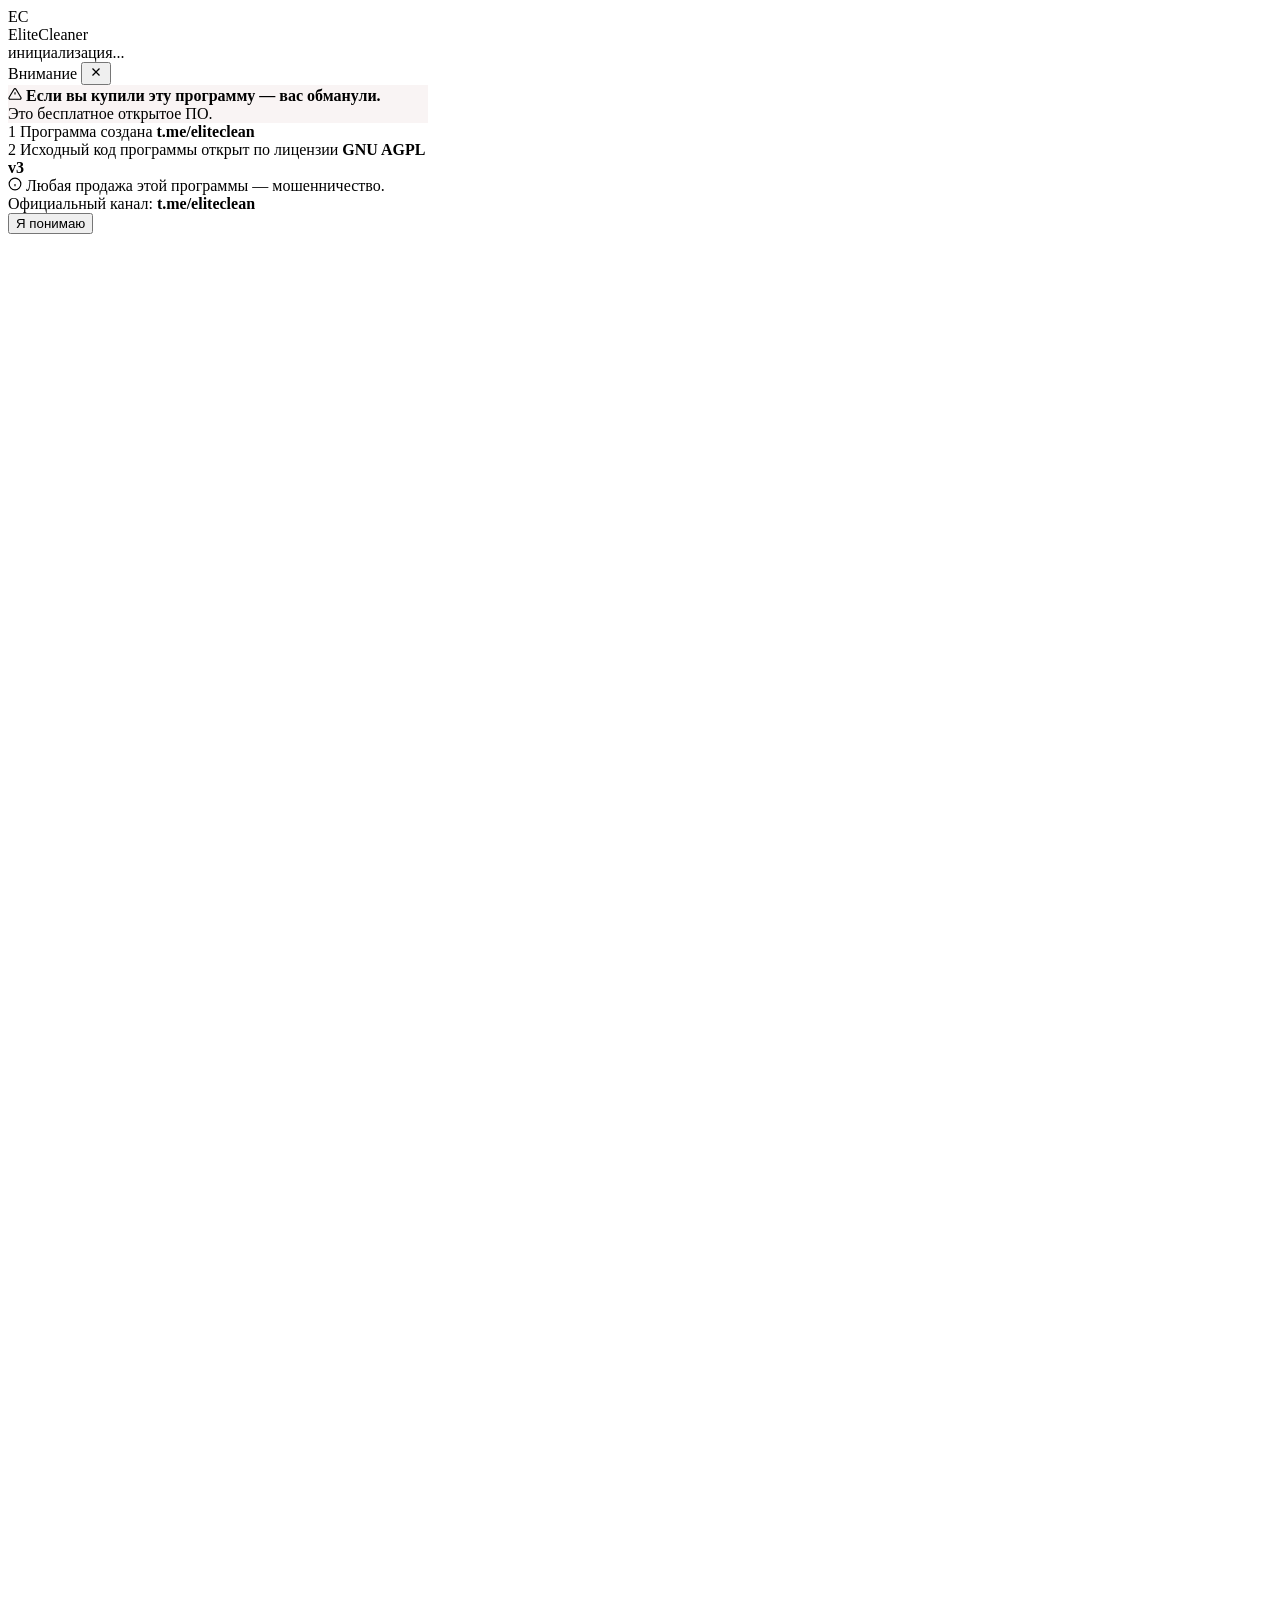
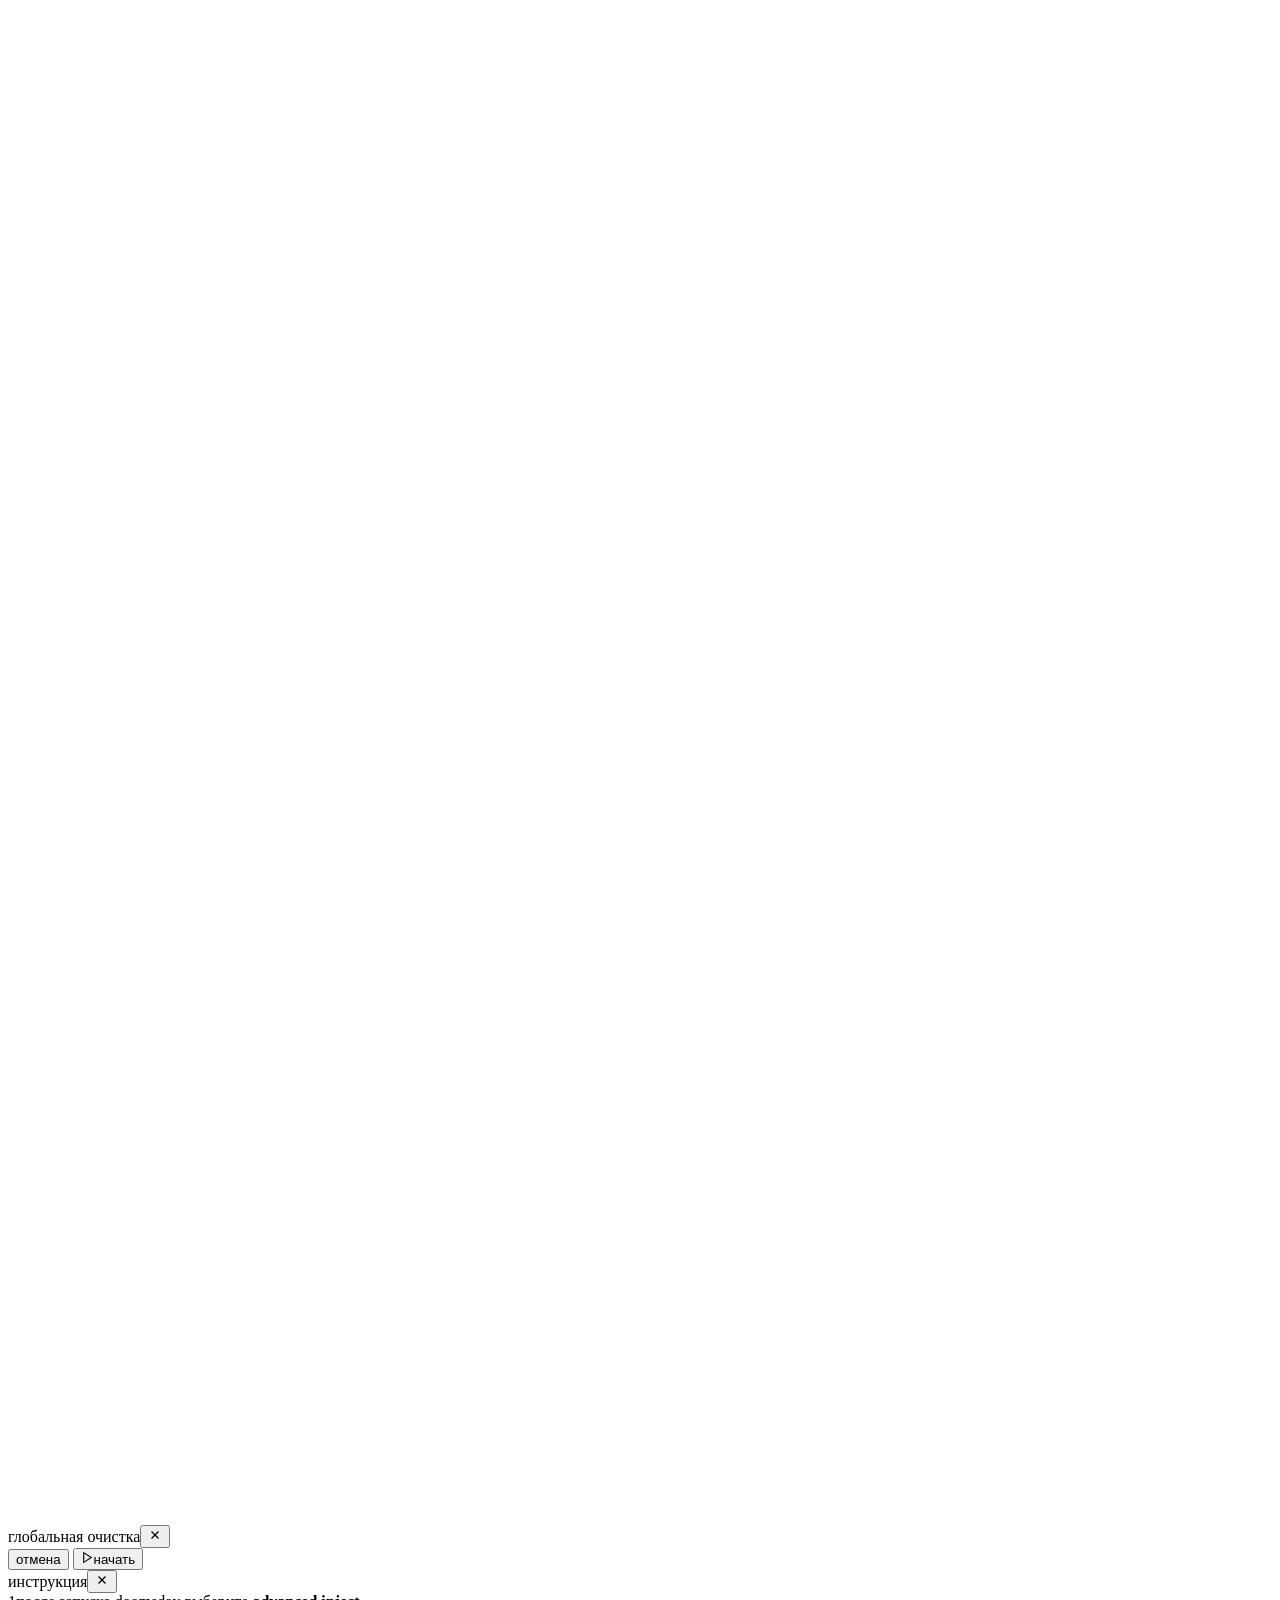
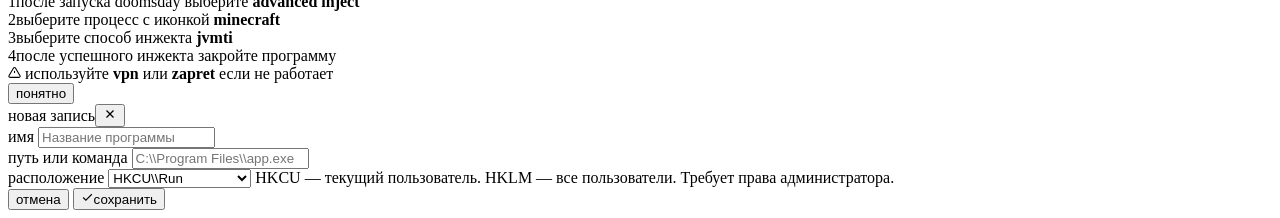
==== commit 89f144f0: "feat: add first-run notice about free software and t.me/eliteclean" ====
--- a/static/index.html
+++ b/static/index.html
@@ -22,6 +22,39 @@
         <div class="splash-name">EliteCleaner</div>
         <div class="splash-bar"><div class="splash-bar-fill" id="splashBarFill"></div></div>
         <div class="splash-status" id="splashStatus">инициализация...</div>
+    </div>
+</div>
+
+<!-- ── First Run Notice ── -->
+<div id="firstRunModal" class="overlay hidden" style="z-index:10000">
+    <div class="modal" style="max-width:420px">
+        <div class="modal-head" style="border-bottom-color:rgba(158,74,74,.3)">
+            <span style="color:var(--err)">Внимание</span>
+            <button class="btn-icon" id="firstRunCloseBtn" title="закрыть">
+                <svg viewBox="0 0 24 24" fill="none" stroke="currentColor" stroke-width="2" width="14" height="14"><line x1="18" y1="6" x2="6" y2="18"/><line x1="6" y1="6" x2="18" y2="18"/></svg>
+            </button>
+        </div>
+        <div class="modal-body" style="gap:10px">
+            <div class="instr-note" style="border-color:rgba(158,74,74,.25);background:rgba(158,74,74,.06)">
+                <svg viewBox="0 0 24 24" fill="none" stroke="currentColor" stroke-width="2" width="14" height="14" style="color:var(--err);flex-shrink:0;margin-top:2px"><path d="M10.29 3.86L1.82 18a2 2 0 0 0 1.71 3h16.94a2 2 0 0 0 1.71-3L13.71 3.86a2 2 0 0 0-3.42 0z"/><line x1="12" y1="9" x2="12" y2="13"/><line x1="12" y1="17" x2="12.01" y2="17"/></svg>
+                <span><strong style="color:var(--err)">Если вы купили эту программу — вас обманули.</strong><br>Это бесплатное открытое ПО.</span>
+            </div>
+            <div class="instr-step">
+                <span class="isn">1</span>
+                <span>Программа создана <strong>t.me/eliteclean</strong></span>
+            </div>
+            <div class="instr-step">
+                <span class="isn">2</span>
+                <span>Исходный код программы открыт по лицензии <strong>GNU AGPL v3</strong></span>
+            </div>
+            <div class="instr-note">
+                <svg viewBox="0 0 24 24" fill="none" stroke="currentColor" stroke-width="2" width="14" height="14"><circle cx="12" cy="12" r="10"/><line x1="12" y1="16" x2="12" y2="12"/><line x1="12" y1="8" x2="12.01" y2="8"/></svg>
+                <span>Любая продажа этой программы — мошенничество. Официальный канал: <strong>t.me/eliteclean</strong></span>
+            </div>
+        </div>
+        <div class="modal-foot" style="justify-content:center">
+            <button class="btn-run" id="firstRunOkBtn">Я понимаю</button>
+        </div>
     </div>
 </div>
 
